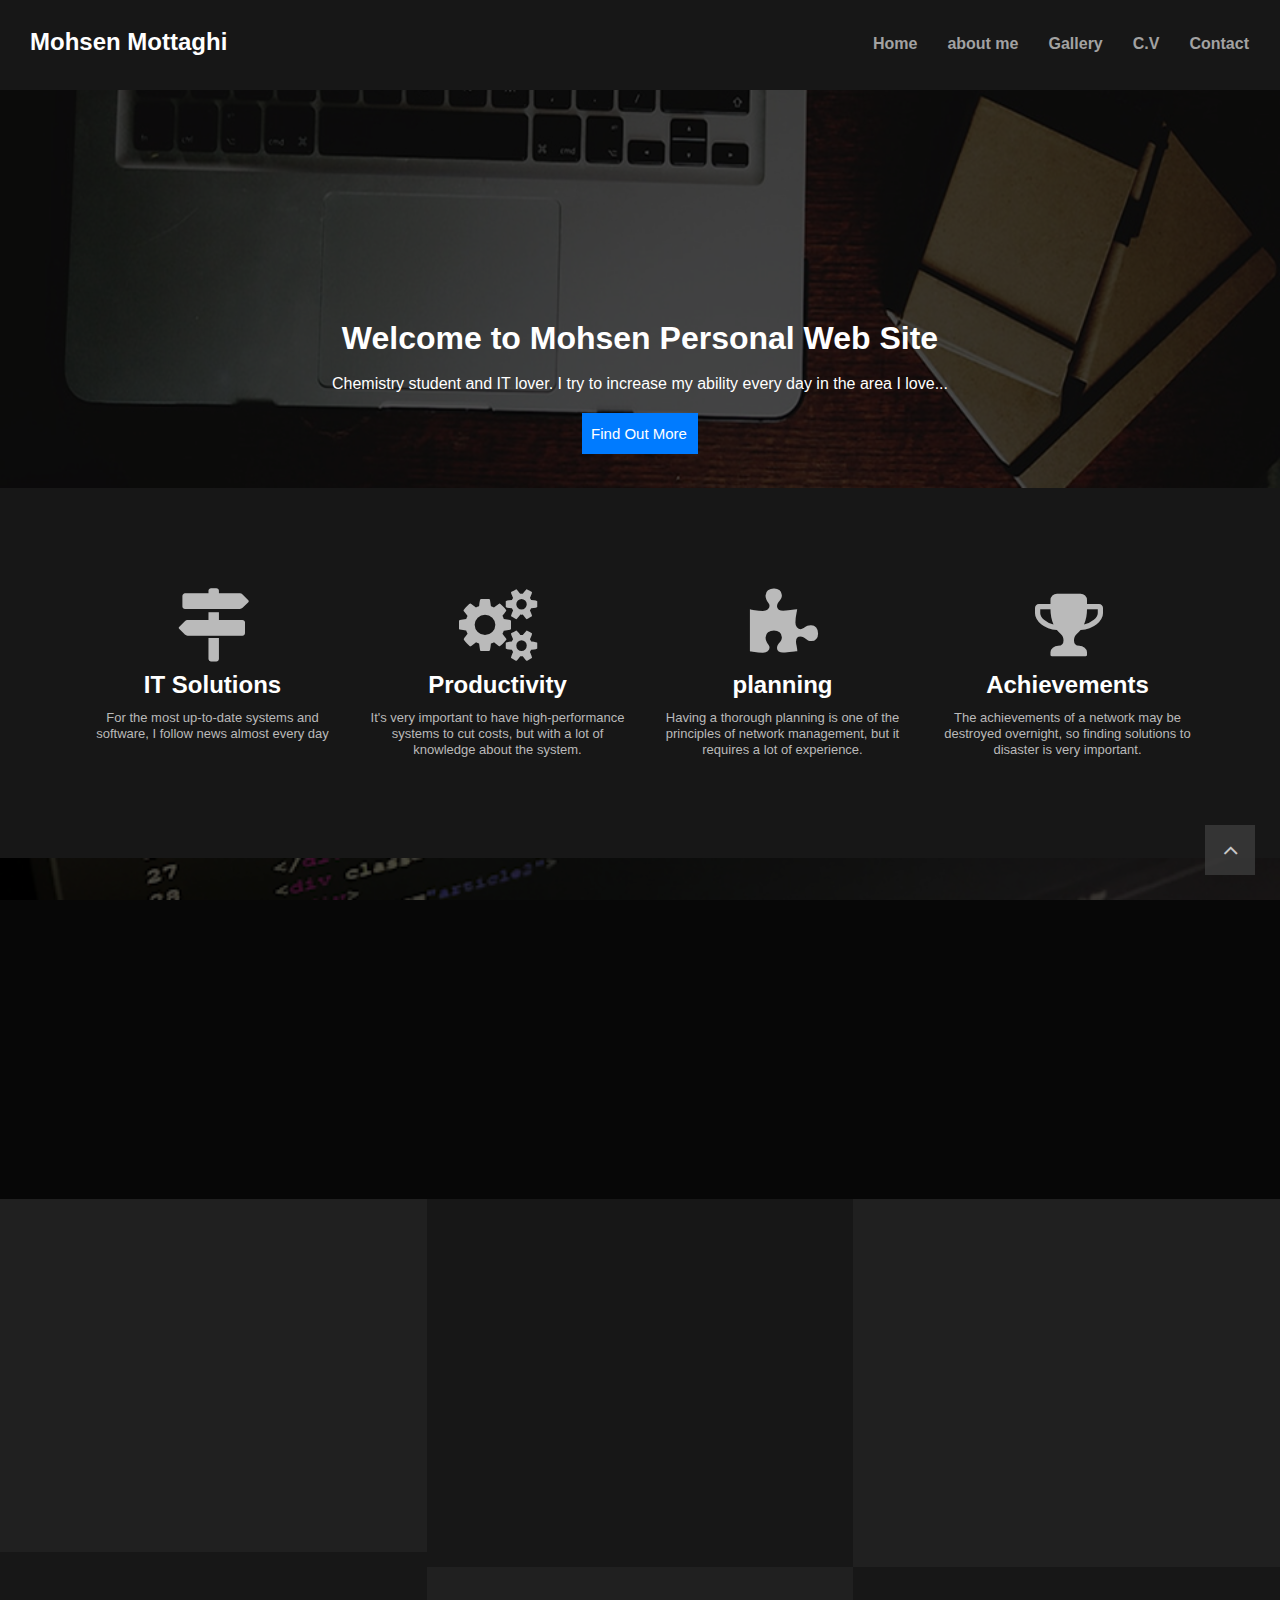
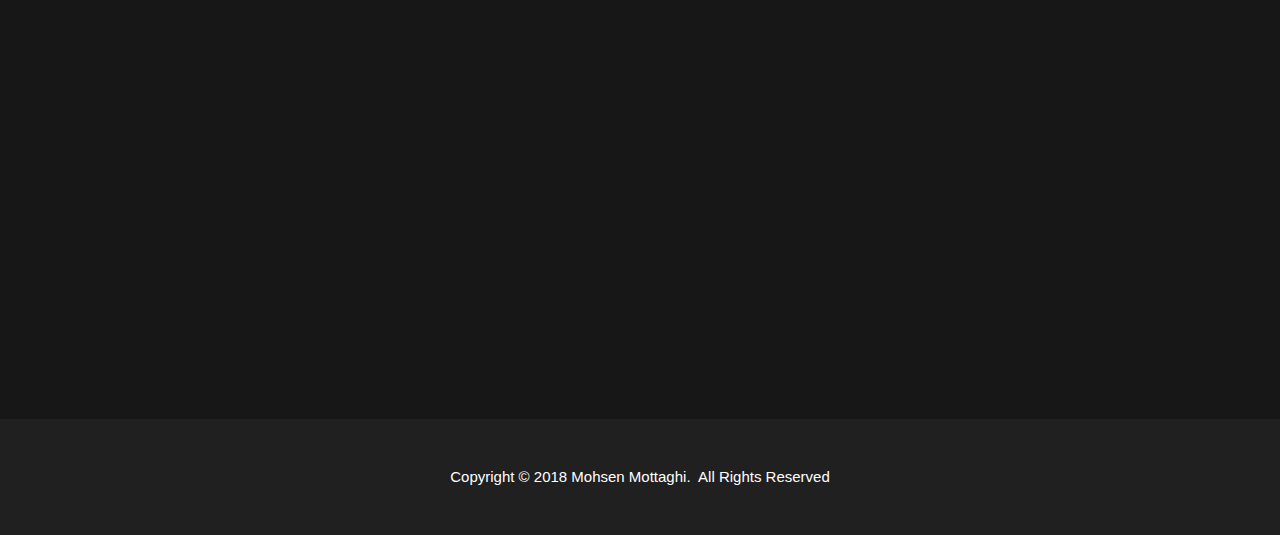
==== index.html @ 96caff68 "Update index.html" ====
<!doctype html>
<html>
<head>
<meta charset="utf-8">
<title>Mohsen Mottaghi</title>
<meta name="viewport" content="width=device-width, initial-scale=1.0">
<link href="font-awesome.min.css" rel="stylesheet">
<link href="mohsen.css" rel="stylesheet">
<link href="index.css" rel="stylesheet">
<script src="jquery-1.12.4.min.js"></script>
<script src="jquery-ui.min.js"></script>
<script src="transition.min.js"></script>
<script src="collapse.min.js"></script>
<script src="dropdown.min.js"></script>
<script src="wwb14.min.js"></script>
<script src="index.js"></script>
</head>
<body>
   <div id="wb_header">
      <div id="header">
         <div class="row">
            <div class="col-1">
               <div id="wb_Breadcrumb1" style="display:inline-block;width:100%;z-index:0;vertical-align:top;">
                  <ul id="Breadcrumb1">
                     <li><a href="http://mohsenmottaghi.ir">Mohsen Mottaghi</a></li>
                  </ul>
               </div>
            </div>
            <div class="col-2">
               <div id="wb_ThemeableMenu1" style="display:inline-block;width:100%;z-index:1001;">
                  <div id="ThemeableMenu1" class="ThemeableMenu1" style="width:100%;height:auto !important;">
                     <div class="container">
                        <div class="navbar-header">
                           <button type="button" class="navbar-toggle" data-toggle="collapse" data-target=".ThemeableMenu1-navbar-collapse">
                              <span class="icon-bar"></span>
                              <span class="icon-bar"></span>
                              <span class="icon-bar"></span>
                           </button>
                        </div>
                        <div class="ThemeableMenu1-navbar-collapse collapse">
                           <ul class="nav navbar-nav">
                              <li class="">
                                 <a href="./index.html#home">Home</a>
                              </li>
                              <li class="">
                                 <a href="#about_me">about me</a>
                              </li>
                              <li class="">
                                 <a href="https://instagram.com/mohsenmottaghi_">Gallery</a>
                              </li>
                              <li class="">
                                 <a href="https://linkedin.com/in/mohsenmottaghi">C.V</a>
                              </li>
                              <li class="">
                                 <a href="./index.html#contact">Contact</a>
                              </li>
                           </ul>
                        </div>
                     </div>
                  </div>
               </div>
            </div>
         </div>
      </div>
   </div>
   <div id="wb_home">
      <div id="home-overlay"></div>
      <div id="home">
         <div class="col-1">
            <div id="wb_Text1">
               <span style="color:#FFFFFF;font-family:Arial;font-size:32px;line-height:37px;"><strong>Welcome to Mohsen Personal Web Site<br></strong></span><span style="color:#FFFFFF;font-family:Arial;font-size:15px;line-height:18px;"><br></span><span style="color:#FFFFFF;font-family:Arial;font-size:16px;line-height:18px;">Chemistry student and IT lover. I try to increase my ability every day in the area I love...</span>
            </div>
            <div id="wb_Shape1" style="display:inline-block;width:116px;height:41px;z-index:3;position:relative;">
               <a href="./index.html#services"><div id="Shape1"><div id="Shape1_text"><span style="color:#FFFFFF;font-family:Arial;font-size:15px;">Find Out More</span></div></div></a>
            </div>
         </div>
      </div>
   </div>
   <div id="wb_features">
      <div id="features">
         <div class="row">
            <div class="col-1">
               <div class="col-1-padding">
                  <div id="wb_FontAwesomeIcon4" style="display:inline-block;width:88px;height:73px;text-align:center;z-index:4;">
                     <div id="FontAwesomeIcon4"><i class="fa fa-map-signs"></i></div>
                  </div>
                  <div id="wb_Heading1" style="display:inline-block;width:100%;text-align:center;z-index:5;">
                     <h2 id="Heading1">IT Solutions</h2>
                  </div>
                  <div id="wb_Text2">
                     <span style="color:#BABABA;">For the most up-to-date systems and software, I follow news almost every day</span>
                  </div>
               </div>
            </div>
            <div class="col-2">
               <div class="col-2-padding">
                  <div id="wb_FontAwesomeIcon1" style="display:inline-block;width:88px;height:73px;text-align:center;z-index:7;">
                     <div id="FontAwesomeIcon1"><i class="fa fa-gears"></i></div>
                  </div>
                  <div id="wb_Heading2" style="display:inline-block;width:100%;text-align:center;z-index:8;">
                     <h2 id="Heading2"> Productivity</h2>
                  </div>
                  <div id="wb_Text3">
                     <span style="color:#BABABA;">It's very important to have high-performance systems to cut costs, but with a lot of knowledge about the system.</span>
                  </div>
               </div>
            </div>
            <div class="col-3">
               <div class="col-3-padding">
                  <div id="wb_FontAwesomeIcon2" style="display:inline-block;width:88px;height:73px;text-align:center;z-index:10;">
                     <div id="FontAwesomeIcon2"><i class="fa fa-puzzle-piece"></i></div>
                  </div>
                  <div id="wb_Heading3" style="display:inline-block;width:100%;text-align:center;z-index:11;">
                     <h2 id="Heading3">planning</h2>
                  </div>
                  <div id="wb_Text4">
                     <span style="color:#BABABA;">Having a thorough planning is one of the principles of network management, but it requires a lot of experience.</span>
                  </div>
               </div>
            </div>
            <div class="col-4">
               <div class="col-4-padding">
                  <div id="wb_FontAwesomeIcon3" style="display:inline-block;width:88px;height:73px;text-align:center;z-index:13;">
                     <div id="FontAwesomeIcon3"><i class="fa fa-trophy"></i></div>
                  </div>
                  <div id="wb_Heading4" style="display:inline-block;width:100%;text-align:center;z-index:14;">
                     <h2 id="Heading4">Achievements</h2>
                  </div>
                  <div id="wb_Text5">
                     <span style="color:#BABABA;">The achievements of a network may be destroyed overnight, so finding solutions to disaster is very important.</span>
                  </div>
               </div>
            </div>
         </div>
      </div>
   </div>
   <div id="wb_services">
      <div id="services-overlay"></div>
      <div id="services">
         <div class="row">
            <div class="col-1">
               <div id="wb_service-text">
                  <span style="color:#FFFFFF;font-family:Arial;font-size:32px;line-height:37px;"><strong>What do I do?</strong></span><span style="color:#FFFFFF;font-family:Arial;font-size:13px;line-height:17px;"><br></span><span style="color:#FFFFFF;font-family:Arial;font-size:15px;line-height:18px;"><br></span><span style="color:#FFFFFF;font-family:Arial;font-size:16px;line-height:18px;">My main expertise is in the field of the network, especially network services and virtualization. But I am studying all the components to get in touch with the AT team</span>
               </div>
               <div id="wb_about_me" style="display:inline-block;width:100%;z-index:17;">
                  <a id="about_me" style="visibility:hidden;">&nbsp;</a>
               </div>
            </div>
         </div>
      </div>
   </div>
   <div id="wb_services1">
      <div id="services1">
         <div class="row">
            <div class="col-1">
               <div class="col-1-padding">
                  <div id="wb_Card1" style="display:flex;width:100%;text-align:center;z-index:18;">
                     <div id="Card1-card-body">
                        <div id="Card1-card-item0"><i class="fa fa-code"></i></div>
                        <div id="Card1-card-item1">Scripting</div>
                        <div id="Card1-card-item2">I do not know much programming, but I'm very interested in scripting and I'm using it to automate it.</div>
                     </div>
                  </div>
               </div>
            </div>
            <div class="col-2">
               <div class="col-2-padding">
                  <div id="wb_Card2" style="display:flex;width:100%;text-align:center;z-index:19;">
                     <div id="Card2-card-body">
                        <div id="Card2-card-item0"><i class="fa fa-graduation-cap"></i></div>
                        <div id="Card2-card-item1">Education</div>
                        <div id="Card2-card-item2">There are many tools to learn, such as in-person or virtual courses, reading books, research, or search on Google.</div>
                     </div>
                  </div>
               </div>
            </div>
            <div class="col-3">
               <div class="col-3-padding">
                  <div id="wb_Card3" style="display:flex;width:100%;text-align:center;z-index:20;">
                     <div id="Card3-card-body">
                        <div id="Card3-card-item0"><i class="fa fa-laptop"></i></div>
                        <div id="Card3-card-item1">Network</div>
                        <div id="Card3-card-item2">I am in love with computer networks, which makes it more attractive to me when I try to know How to communicate between components and their interactions.</div>
                     </div>
                  </div>
               </div>
            </div>
         </div>
      </div>
   </div>
   <div id="wb_services2">
      <div id="services2">
         <div class="row">
            <div class="col-1">
               <div class="col-1-padding">
                  <div id="wb_Card4" style="display:flex;width:100%;text-align:center;z-index:21;">
                     <div id="Card4-card-body">
                        <div id="Card4-card-item0"><i class="fa fa-coffee"></i></div>
                        <div id="Card4-card-item1">Coffee</div>
                        <div id="Card4-card-item2">I like coffee, milk, and tea, but I do not use them for the time I want to focus.</div>
                     </div>
                  </div>
                  <div id="wb_services-bookmark2" style="display:inline-block;width:100%;z-index:22;">
                     <a id="services-bookmark2" style="visibility:hidden;">&nbsp;</a>
                  </div>
               </div>
            </div>
            <div class="col-2">
               <div class="col-2-padding">
                  <div id="wb_Card5" style="display:flex;width:100%;text-align:center;z-index:23;">
                     <div id="Card5-card-body">
                        <div id="Card5-card-item0"><i class="fa fa-camera"></i></div>
                        <div id="Card5-card-item1">Photography</div>
                        <div id="Card5-card-item2">One of my interests is photography, and this is always done with my cell phone and I want to hunt the best moments.</div>
                     </div>
                  </div>
               </div>
            </div>
            <div class="col-3">
               <div class="col-3-padding">
                  <div id="wb_Card6" style="display:flex;width:100%;text-align:center;z-index:24;">
                     <div id="Card6-card-body">
                        <div id="Card6-card-item0"><i class="fa fa-handshake-o"></i></div>
                        <div id="Card6-card-item1">Teamwork</div>
                        <div id="Card6-card-item2">Teamwork is very valuable to me and I always try to coordinate with the group and build a team for quick work.</div>
                     </div>
                  </div>
               </div>
            </div>
         </div>
      </div>
   </div>
   <div id="wb_about">
      <div id="about-overlay"></div>
      <div id="about">
         <div class="row">
            <div class="col-1">
               <div id="wb_about-text">
                  <span style="color:#FFFFFF;font-family:Arial;font-size:32px;line-height:37px;"><strong>About</strong></span><span style="color:#FFFFFF;font-family:Arial;font-size:13px;line-height:17px;"><br></span><span style="color:#FFFFFF;font-family:Arial;font-size:15px;line-height:18px;"><br></span><span style="color:#FFFFFF;font-family:Arial;font-size:16px;line-height:18px;">To introduce myself, I would say that I am a chemistry student && I love computers and computer networks, and that's why I try it every day.<br>Different people have different opinions about me, but they all agree that I have to move towards my interest.</span>
               </div>
            </div>
         </div>
      </div>
   </div>
   <div id="wb_portfolio">
      <div id="portfolio">
         <div class="row">
            <div class="col-1">
               <div class="col-1-padding">
                  <div id="wb_portfolio-image1" style="display:inline-block;width:100%;height:auto;z-index:26;">
                     <img src="images/datacenter.jpg" id="portfolio-image1" alt="">
                  </div>
               </div>
            </div>
            <div class="col-2">
               <div class="col-2-padding">
                  <div id="wb_portfolio-image2" style="display:inline-block;width:100%;height:auto;z-index:27;">
                     <img src="images/admins.jpg" id="portfolio-image2" alt="">
                  </div>
               </div>
            </div>
         </div>
      </div>
   </div>
   <div id="wb_contact">
      <div id="contact-overlay"></div>
      <div id="contact">
         <div class="row">
            <div class="col-1">
               <div id="wb_contact-text">
                  <span style="color:#FFFFFF;font-family:Arial;font-size:32px;line-height:37px;"><strong>Contact Me<br></strong></span><span style="color:#FFFFFF;font-family:Arial;font-size:13px;line-height:18px;"><br></span><span style="color:#FFFFFF;font-family:Arial;font-size:15px;line-height:18px;">Get in touch!</span>
               </div>
            </div>
         </div>
      </div>
   </div>
   <div id="wb_location">
      <div id="location">
         <div class="row">
            <div class="col-1">
               <div class="col-1-padding">
                  <div id="wb_location-text">
                     <span style="color:#FFFFFF;"><strong>Location<br></strong>Seattle, WA ,USA&nbsp; <br><br><strong><br>Phone<br></strong>+98 903 6951 341<br><br><strong><br>Email<br></strong>safelord.co@gmail.com<br>mohsenmottaghi@outlook.com <br><br><br><strong>Social Media</strong><br></span>
                  </div>
                  <div id="wb_location-icon1" style="display:inline-block;width:38px;height:48px;text-align:center;z-index:30;">
                     <a href="https://facebook.com/mohsenmottaghi96"><div id="location-icon1"><i class="fa fa-facebook"></i></div></a>
                  </div>
                  <div id="wb_location-icon2" style="display:inline-block;width:38px;height:48px;text-align:center;z-index:31;">
                     <a href="https://twitter.com/motmohsen"><div id="location-icon2"><i class="fa fa-twitter"></i></div></a>
                  </div>
                  <div id="wb_location-icon3" style="display:inline-block;width:38px;height:48px;text-align:center;z-index:32;">
                     <a href="https://github.com/mohsenmottaghi"><div id="location-icon3"><i class="fa fa-github"></i></div></a>
                  </div>
                  <div id="wb_location-icon4" style="display:inline-block;width:38px;height:48px;text-align:center;z-index:33;">
                     <a href="https://instagram.com/mohsenmottaghi_"><div id="location-icon4"><i class="fa fa-instagram"></i></div></a>
                  </div>
                  <div id="wb_location-icon5" style="display:inline-block;width:38px;height:48px;text-align:center;z-index:34;">
                     <a href="https://t.me/mohsenmottaghi"><div id="location-icon5"><i class="fa fa-telegram"></i></div></a>
                  </div>
                  <div id="wb_location-icon6" style="display:inline-block;width:38px;height:48px;text-align:center;z-index:35;">
                     <a href="https://linkedin.com/in/mohsenmottaghi"><div id="location-icon6"><i class="fa fa-linkedin"></i></div></a>
                  </div>
                  <div id="wb_location-bookmark" style="display:inline-block;width:100%;z-index:36;">
                     <a id="location-bookmark" style="visibility:hidden;">&nbsp;</a>
                  </div>
               </div>
            </div>
            <div class="col-2">
               <div class="col-2-padding">
               </div>
            </div>
         </div>
      </div>
   </div>
   <div id="wb_footer">
      <div id="footer">
         <div class="row">
            <div class="col-1">
               <div id="wb_Text16">
                  <span style="color:#FFFFFF;">Copyright © 2018 Mohsen Mottaghi.&nbsp; All Rights Reserved</span>
               </div>
            </div>
         </div>
      </div>
   </div>
   <div id="StickyLayer" style="position:fixed;text-align:left;left:auto;right:25px;top:auto;bottom:25px;width:50px;height:50px;z-index:50;">
      <div id="wb_up-arrow" style="position:absolute;left:9px;top:8px;width:24px;height:24px;text-align:center;z-index:38;">
         <a href="./index.html#home"><div id="up-arrow"><i class="fa fa-angle-up"></i></div></a></div>
   </div>
</body>
</html>
---- mohsen.css ----
@-webkit-keyframes animate-fade-in
{
   0% { opacity: 0;  }
   100% { opacity: 1;  }
}
@-moz-keyframes animate-fade-in
{
   0% { opacity: 0;  }
   100% { opacity: 1;  }
}
@-o-keyframes animate-fade-in
{
   0% { opacity: 0;  }
   100% { opacity: 1;  }
}
@-ms-keyframes animate-fade-in
{
   0% { opacity: 0;  }
   100% { opacity: 1;  }
}
@keyframes animate-fade-in
{
   0% { opacity: 0;  }
   100% { opacity: 1;  }
}
@-webkit-keyframes animate-fade-in-up
{
   0% { -webkit-transform: translate(0px,100px) rotate(0deg) ; opacity: 0;  }
   100% { -webkit-transform: translate(0px,0px) rotate(0deg) ; opacity: 1;  }
}
@-moz-keyframes animate-fade-in-up
{
   0% { -moz-transform: translate(0px,100px) rotate(0deg) ; opacity: 0;  }
   100% { -moz-transform: translate(0px,0px) rotate(0deg) ; opacity: 1;  }
}
@-o-keyframes animate-fade-in-up
{
   0% { -o-transform: translate(0px,100px) rotate(0deg) ; opacity: 0;  }
   100% { -o-transform: translate(0px,0px) rotate(0deg) ; opacity: 1;  }
}
@-ms-keyframes animate-fade-in-up
{
   0% { -ms-transform: translate(0px,100px) rotate(0deg) ; opacity: 0;  }
   100% { -ms-transform: translate(0px,0px) rotate(0deg) ; opacity: 1;  }
}
@keyframes animate-fade-in-up
{
   0% { transform: translate(0px,100px) rotate(0deg) ; opacity: 0;  }
   100% { transform: translate(0px,0px) rotate(0deg) ; opacity: 1;  }
}
@-webkit-keyframes animate-fade-out
{
   0% { opacity: 1;  }
   100% { opacity: 0;  }
}
@-moz-keyframes animate-fade-out
{
   0% { opacity: 1;  }
   100% { opacity: 0;  }
}
@-o-keyframes animate-fade-out
{
   0% { opacity: 1;  }
   100% { opacity: 0;  }
}
@-ms-keyframes animate-fade-out
{
   0% { opacity: 1;  }
   100% { opacity: 0;  }
}
@keyframes animate-fade-out
{
   0% { opacity: 1;  }
   100% { opacity: 0;  }
}
@-webkit-keyframes vanish-in
{
   0% { -webkit-transform: rotate(0deg) scale(2,2) ; opacity: 0; -webkit-transform-origin: 50% 50%;  }
   100% { -webkit-transform: rotate(0deg) scale(1,1) ; opacity: 1; -webkit-transform-origin: 50% 50%;  }
}
@-moz-keyframes vanish-in
{
   0% { -moz-transform: rotate(0deg) scale(2,2) ; opacity: 0; -moz-transform-origin: 50% 50%;  }
   100% { -moz-transform: rotate(0deg) scale(1,1) ; opacity: 1; -moz-transform-origin: 50% 50%;  }
}
@-o-keyframes vanish-in
{
   0% { -o-transform: rotate(0deg) scale(2,2) ; opacity: 0; -o-transform-origin: 50% 50%;  }
   100% { -o-transform: rotate(0deg) scale(1,1) ; opacity: 1; -o-transform-origin: 50% 50%;  }
}
@-ms-keyframes vanish-in
{
   0% { -ms-transform: rotate(0deg) scale(2,2) ; opacity: 0; -ms-transform-origin: 50% 50%;  }
   100% { -ms-transform: rotate(0deg) scale(1,1) ; opacity: 1; -ms-transform-origin: 50% 50%;  }
}
@keyframes vanish-in
{
   0% { transform: rotate(0deg) scale(2,2) ; opacity: 0; transform-origin: 50% 50%;  }
   100% { transform: rotate(0deg) scale(1,1) ; opacity: 1; transform-origin: 50% 50%;  }
}
a
{
   color: #0000FF;
   text-decoration: underline;
}
a:visited
{
   color: #800080;
}
a:active
{
   color: #FF0000;
}
a:hover
{
   color: #0000FF;
   text-decoration: underline;
}
input
{
   -webkit-appearance: none;
}
.visibility-hidden
{
   visibility: hidden;
}
h1, .h1
{
   font-family: Arial;
   font-weight: bold;
   font-size: 32px;
   text-decoration: none;
   color: #000000;
   background-color: transparent;
   margin: 0px 0px 0px 0px;
   padding: 0px 0px 0px 0px;
   display: inline;
}
h2, .h2
{
   font-family: Arial;
   font-weight: bold;
   font-size: 27px;
   text-decoration: none;
   color: #000000;
   background-color: transparent;
   margin: 0px 0px 0px 0px;
   padding: 0px 0px 0px 0px;
   display: inline;
}
h3, .h3
{
   font-family: Arial;
   font-weight: bold;
   font-size: 24px;
   text-decoration: none;
   color: #000000;
   background-color: transparent;
   margin: 0px 0px 0px 0px;
   padding: 0px 0px 0px 0px;
   display: inline;
}
h4, .h4
{
   font-family: Arial;
   font-weight: bold;
   font-size: 21px;
   font-style: italic;
   text-decoration: none;
   color: #000000;
   background-color: transparent;
   margin: 0px 0px 0px 0px;
   padding: 0px 0px 0px 0px;
   display: inline;
}
h5, .h5
{
   font-family: Arial;
   font-weight: bold;
   font-size: 19px;
   text-decoration: none;
   color: #000000;
   background-color: transparent;
   margin: 0px 0px 0px 0px;
   padding: 0px 0px 0px 0px;
   display: inline;
}
h6, .h6
{
   font-family: Arial;
   font-weight: bold;
   font-size: 16px;
   text-decoration: none;
   color: #000000;
   background-color: transparent;
   margin: 0px 0px 0px 0px;
   padding: 0px 0px 0px 0px;
   display: inline;
}
.initially-hidden
{
   text-decoration: none;
   background-color: transparent;
   opacity: 0;
}
---- index.css ----
body
{
   background-color: #171717;
   color: #000000;
   font-family: Arial;
   font-weight: normal;
   font-size: 13px;
   line-height: 1.1875;
   margin: 0;
   padding: 0;
}
#wb_header
{
   clear: both;
   position: fixed;
   left: 0;
   top: 0;
   z-index: 7777;
   table-layout: fixed;
   display: table;
   text-align: center;
   width: 100%;
   background-color: #171717;
   background-image: none;
   border: 0px solid #CCCCCC;
   box-sizing: border-box;
   margin: 0;
}
#header
{
   box-sizing: border-box;
   padding: 20px 15px 20px 15px;
   margin-right: auto;
   margin-left: auto;
}
#header .row
{
   margin-right: -15px;
   margin-left: -15px;
}
#header > .row > .col-1, #header > .row > .col-2
{
   box-sizing: border-box;
   font-size: 0px;
   min-height: 1px;
   padding-right: 15px;
   padding-left: 15px;
   position: relative;
}
#header > .row > .col-1, #header > .row > .col-2
{
   float: left;
}
#header > .row > .col-1
{
   background-color: transparent;
   background-image: none;
   border: 0px solid #FFFFFF;
   width: 25%;
   text-align: left;
}
#header > .row > .col-2
{
   background-color: transparent;
   background-image: none;
   border: 0px solid #FFFFFF;
   width: 75%;
   text-align: left;
}
#header:before,
#header:after,
#header .row:before,
#header .row:after
{
   display: table;
   content: " ";
}
#header:after,
#header .row:after
{
   clear: both;
}
@media (max-width: 320px)
{
#header > .row > .col-1, #header > .row > .col-2
{
   float: none;
   width: 100% !important;
}
}
#Breadcrumb1
{
   padding: 8px 15px 8px 15px;
   list-style: none;
   background-color: transparent;
   background-image: none;
   border: 0px solid #C0C0C0;
   font-family: Arial;
   font-weight: bold;
   font-size: 0;
   margin: 0;
   text-align: left;
}
#Breadcrumb1 > li
{
   display: inline-block;
   font-size: 24px;
}
#Breadcrumb1 a
{
   color: #FFFFFF;
   text-decoration: none;
}
#Breadcrumb1 a:hover
{
   color: #8A2BE2;
   text-decoration: none;
}
#Breadcrumb1 > .active
{
   color: #8A2BE2;
}
#Breadcrumb1 > li + li:before
{
   content: "";
   padding: 0 5px;
   color: #C0C0C0;
}
#Breadcrumb1 li:hover
{
   color: #007BFF;
   -webkit-transition: color 500ms linear 0ms;
   -moz-transition: color 500ms linear 0ms;
   transition: color 500ms linear 0ms;
}
#Breadcrumb1 li
{
   color: #FFFFFF;
   -webkit-transition: color 500ms linear 0ms;
   -moz-transition: color 500ms linear 0ms;
   transition: color 500ms linear 0ms;
}
#Breadcrumb1 li a:hover
{
   color: #007BFF;
   -webkit-transition: color 500ms linear 0ms;
   -moz-transition: color 500ms linear 0ms;
   transition: color 500ms linear 0ms;
}
#Breadcrumb1 li a
{
   color: #FFFFFF;
   -webkit-transition: color 500ms linear 0ms;
   -moz-transition: color 500ms linear 0ms;
   transition: color 500ms linear 0ms;
}
.ThemeableMenu1 .hide 
{
   display: none!important;
}
.ThemeableMenu1 .show 
{
   display: block!important;
}
.ThemeableMenu1 .hidden
{
   display: none!important;
   visibility: hidden!important;
}
.ThemeableMenu1 .nav
{
   font-family: Arial;
   font-weight: bold;
   font-size: 16px;
   font-style: normal;
   color: #2B2B2B;
   text-align: left;
}
#ThemeableMenu1, .ThemeableMenu1 .nav, .ThemeableMenu1 *
{
   margin: 0;
   padding: 0;
   box-sizing: border-box;
   line-height: 1;
   list-style: none;
}
.ThemeableMenu1 .nav:before,
.ThemeableMenu1 .nav:after 
{
   content: " ";
   display: table;
}
.ThemeableMenu1 .nav:after 
{
   clear: both;
}
.ThemeableMenu1 .nav a 
{
   text-decoration: none;
}
.ThemeableMenu1 .nav ul
{
   margin-top: 0;
   margin-bottom: 10px;
}
.ThemeableMenu1 .nav ul ul
{
   margin-bottom: 0;
}
.ThemeableMenu1 .container 
{
   margin-right: auto;
   margin-left: auto;
   padding: 0;
}
.ThemeableMenu1 .container:before,
.ThemeableMenu1 .container:after 
{
   content: " ";
   display: table;
}
.ThemeableMenu1 .container:after 
{
   clear: both;
}
.ThemeableMenu1 .collapse 
{
   display: none;
}
.ThemeableMenu1 .collapse.in 
{
   display: block;
}
.ThemeableMenu1 .collapsing 
{
   position: relative;
   height: 0;
   overflow: hidden;
   -webkit-transition: height .35s ease;
   transition: height .35s ease;
}
.ThemeableMenu1 .caret 
{
   display: inline-block;
   width: 0;
   height: 0;
   margin-left: 4px;
   vertical-align: middle;
   border-top: 4px solid #000;
   border-right: 4px solid transparent;
   border-left: 4px solid transparent;
   border-bottom: 0 dotted;
}
.ThemeableMenu1 .dropdown 
{
   position: relative;
}
.ThemeableMenu1 .dropdown-toggle:focus 
{
   outline: 0;
}
.ThemeableMenu1 .dropdown-menu 
{
   position: absolute;
   top: 100%;
   left: 0;
   z-index: 1000;
   display: none;
   float: left;
   min-width: 160px;
   padding: 5px 0;
   margin: 2px 0 0;
   list-style: none;
   font-size: 16px;
   background-color: #FFFFFF;
   background-image: none;
   border: 1px solid rgba(197,197,197,1.00);
   border-radius: 0px;
   background-clip: padding-box;
}
.ThemeableMenu1 .dropdown-menu .divider 
{
   height: 1px;
   margin: 9px 0;
   overflow: hidden;
   background-color: #C5C5C5;
}
.ThemeableMenu1 .dropdown-menu>li>a 
{
   display: block;
   padding: 3px 20px 3px 20px;
   clear: both;
   line-height: 1.428571429;
   color: #2B2B2B;
   white-space: nowrap;
}
.ThemeableMenu1 .dropdown-menu>li>a:hover,
.ThemeableMenu1 .dropdown-menu>li>a:focus 
{
   text-decoration: none;
   color: #2B2B2B;
   background-color: #EDEDED;
   background-image: none;
}
.ThemeableMenu1 .dropdown-menu>.active>a,
.ThemeableMenu1 .dropdown-menu>.active>a:hover,
.ThemeableMenu1 .dropdown-menu>.active>a:focus 
{
   color: #fff;
   text-decoration: none;
   outline: 0;
   background-color: #343A40;
}
.ThemeableMenu1 .open>.dropdown-menu 
{
   display: block;
}
.ThemeableMenu1 .open>a 
{
   outline: 0;
}
.ThemeableMenu1 .dropdown-header 
{
   display: block;
   padding: 3px 20px;
   line-height: 1.428571429;
   color: #aeaeae;
}
.ThemeableMenu1 .dropdown-backdrop 
{
   position: fixed;
   left: 0;
   right: 0;
   bottom: 0;
   top: 0;
   z-index: 990;
}
.ThemeableMenu1 .nav>li 
{
   position: relative;
   display: block;
}
.ThemeableMenu1 .nav>li>a 
{
   position: relative;
   display: block;
   padding: 15px 15px 15px 15px;
}
.ThemeableMenu1 .nav .open>a,
.ThemeableMenu1 .nav .open>a:hover,
.ThemeableMenu1 .nav .open>a:focus 
{
   background-color: #ccc;
   border-color: #343A40;
}
.ThemeableMenu1 .nav .nav-divider 
{
   height: 1px;
   margin: 9px 0;
   overflow: hidden;
   background-color: #C5C5C5;
}
.ThemeableMenu1 .nav>li>a>img 
{
   max-width: none;
}
.ThemeableMenu1 .nav .caret 
{
   border-top-color: #343A40;
   border-bottom-color: #343A40;
}
.ThemeableMenu1
{
   position: relative;
   border: 1px solid transparent;
   background-color: transparent;
   background-image: none;
}
.ThemeableMenu1:before,
.ThemeableMenu1:after 
{
   content: " ";
   display: table;
}
.ThemeableMenu1:after 
{
   clear: both;
}
.ThemeableMenu1 .navbar-header:before,
.ThemeableMenu1 .navbar-header:after 
{
   content: " ";
   display: table;
}
.ThemeableMenu1 .navbar-header:after 
{
   clear: both;
}
.ThemeableMenu1-navbar-collapse 
{
   max-height: 340px;
   overflow-x: visible;
   -webkit-overflow-scrolling: touch;
}
.ThemeableMenu1-navbar-collapse:before,
.ThemeableMenu1-navbar-collapse:after 
{
   content: " ";
   display: table;
}
.ThemeableMenu1-navbar-collapse:after 
{
   clear: both;
}
.ThemeableMenu1-navbar-collapse.in 
{
   overflow-y: auto;
}
.ThemeableMenu1 .navbar-toggle 
{
   position: relative;
   float: right;
   padding: 16px 10px 15px 10px;
   background-color: transparent;
   border: 1px solid transparent;
   border-radius: 0px;
}
.ThemeableMenu1 .navbar-toggle .icon-bar 
{
   display: block;
   width: 22px;
   height: 2px;
   border-radius: 1px;
}
.ThemeableMenu1 .navbar-toggle .icon-bar+.icon-bar 
{
   margin-top: 4px;
}
.ThemeableMenu1 .navbar-nav 
{
   margin: 6px -15px;
}
.ThemeableMenu1 .navbar-nav>li>.dropdown-menu 
{
   margin-top: 0;
   border-top-right-radius: 0;
   border-top-left-radius: 0;
}
.ThemeableMenu1 .navbar-nav>li>a 
{
   color: #2B2B2B;
}
.ThemeableMenu1 .navbar-nav>li>a:hover,
.ThemeableMenu1 .navbar-nav>li>a:focus 
{
   background-color: #EDEDED;
   background-image: none;
   color: #2B2B2B;
   text-decoration: none;
}
.ThemeableMenu1 .navbar-nav>.active>a,
.ThemeableMenu1 .navbar-nav>.active>a:hover,
.ThemeableMenu1 .navbar-nav>.active>a:focus 
{
   color: #2B2B2B;
   background-color: #EDEDED;
   background-image: none;
}
.ThemeableMenu1 .navbar-toggle 
{
   border: 1px solid rgba(43,43,43,0.10);
}
.ThemeableMenu1 .navbar-toggle:hover,
.ThemeableMenu1 .navbar-toggle:focus 
{
   background-color: transparent;
}
.ThemeableMenu1 .navbar-toggle .icon-bar 
{
   background-color: #A2A2A2;
}
.ThemeableMenu1-navbar-collapse
{
   border-color: rgba(197,197,197,1.00);
}
.ThemeableMenu1 .navbar-nav>.dropdown>a:hover .caret,
.ThemeableMenu1 .navbar-nav>.dropdown>a:focus .caret 
{
   border-top-color: #2B2B2B;
   border-bottom-color: #2B2B2B;
}
.ThemeableMenu1 .navbar-nav>.open>a,
.ThemeableMenu1 .navbar-nav>.open>a:hover,
.ThemeableMenu1 .navbar-nav>.open>a:focus 
{
   background-color: #EDEDED;
   background-image: none;
   color: #2B2B2B;
}
.ThemeableMenu1 .navbar-nav>.open>a .caret,
.ThemeableMenu1 .navbar-nav>.open>a:hover .caret,
.ThemeableMenu1 .navbar-nav>.open>a:focus .caret 
{
   border-top-color: #2B2B2B;
   border-bottom-color: #2B2B2B;
}
.ThemeableMenu1 .navbar-nav>.dropdown>a .caret 
{
   border-top-color: #2B2B2B;
   border-bottom-color: #2B2B2B;
}
.ThemeableMenu1 .navbar-link 
{
   color: #2B2B2B;
}
.ThemeableMenu1 .navbar-link:hover 
{
   color: #2B2B2B;
}
.ThemeableMenu1 .navbar-header
{
   color: #A2A2A2;
   height: 48px;
}
@media (min-width: 480px) 
{
.ThemeableMenu1 .navbar-right .dropdown-menu 
{
   right: 0;
   left: auto;
}
.ThemeableMenu1 .navbar-header 
{
   float: left;
}
.ThemeableMenu1-navbar-collapse 
{
   width: auto;
   border-top: 0;
   box-shadow: none;
}
.ThemeableMenu1-navbar-collapse.collapse 
{
   display: block!important;
   height: auto!important;
   padding-bottom: 0;
   overflow: visible!important;
}
.ThemeableMenu1-navbar-collapse.in 
{
   overflow-y: auto;
}
.ThemeableMenu1 .navbar-toggle
{
   display: none;
}
.ThemeableMenu1 .navbar-nav 
{
   float: right;
   margin: 0;
}
.ThemeableMenu1 .navbar-nav>li 
{
   float: left;
}
.ThemeableMenu1 .container>.navbar-header,
.ThemeableMenu1 .container>.ThemeableMenu1-navbar-collapse 
{
   margin-right: 0;
   margin-left: 0;
}
.ThemeableMenu1 .navbar-nav>.dropdown>a:hover .caret,
.ThemeableMenu1 .navbar-nav>.dropdown>a:focus .caret 
{
   border-top-color: #007BFF;
   border-bottom-color: #007BFF;
}
}
@media (max-width: 480px) 
{
.ThemeableMenu1 
{
   border-color: rgba(23,23,23,1.00);
}
.ThemeableMenu1 .navbar-nav 
{
   margin: 0;
   background-color: #FFFFFF;
   background-image: none;
}
.ThemeableMenu1 .navbar-nav .open .dropdown-menu 
{
   position: static;
   float: none;
   width: auto;
   margin-top: 0;
   background-color: transparent;
   border: 0;
   box-shadow: none;
}
.ThemeableMenu1 .navbar-nav .open .dropdown-menu>li>a,
.ThemeableMenu1 .navbar-nav .open .dropdown-menu .dropdown-header 
{
   padding: 5px 15px 5px 25px;
}
.ThemeableMenu1 .navbar-nav .open .dropdown-menu>li>a 
{
   line-height: 20px;
}
.ThemeableMenu1 .navbar-nav .open .dropdown-menu>li>a:hover,
.ThemeableMenu1 .navbar-nav .open .dropdown-menu>li>a:focus 
{
   background-image: none;
}
}
@media (min-width: 480px) 
{
.ThemeableMenu1 
{
   background-color: transparent;
   background-image: none;
   border-color: rgba(23,23,23,1.00);
   border-radius: 0px;
}
.ThemeableMenu1 .navbar-nav>li>a 
{
   color: #A2A2A2;
}
.ThemeableMenu1 .navbar-nav>li>a:hover,
.ThemeableMenu1 .navbar-nav>li>a:focus 
{
   color: #007BFF;
   background-color: transparent;
   background-image: none;
}
.ThemeableMenu1 .navbar-nav>.active>a,
.ThemeableMenu1 .navbar-nav>.active>a:hover,
.ThemeableMenu1 .navbar-nav>.active>a:focus 
{
   color: #007BFF;
   background-color: transparent;
   background-image: none;
}
.ThemeableMenu1 .navbar-nav>.open>a,
.ThemeableMenu1 .navbar-nav>.open>a:hover,
.ThemeableMenu1 .navbar-nav>.open>a:focus 
{
   background-color: transparent;
   background-image: none;
   color: #007BFF;
}
.ThemeableMenu1 .navbar-nav>.dropdown>a:hover .caret 
{
   border-top-color: #007BFF;
   border-bottom-color: #007BFF;
}
.ThemeableMenu1 .navbar-nav>.dropdown>a .caret
{
   border-top-color: #A2A2A2;
   border-bottom-color: #A2A2A2;
}
.ThemeableMenu1 .navbar-nav > li.active > a > .caret,
.ThemeableMenu1 .navbar-nav > li.active > a:hover > .caret,
.ThemeableMenu1 .navbar-nav > li.active > a:focus > .caret
{
   border-top-color: #007BFF;
   border-bottom-color: #007BFF;
}
.ThemeableMenu1 .navbar-nav>.open>a .caret,
.ThemeableMenu1 .navbar-nav>.open>a:hover .caret,
.ThemeableMenu1 .navbar-nav>.open>a:focus .caret 
{
   border-top-color: #007BFF;
   border-bottom-color: #007BFF;
}
.ThemeableMenu1 .navbar-link 
{
   color: #A2A2A2;
}
.ThemeableMenu1 .navbar-link:hover 
{
   color: #fff;
}
}
#ThemeableMenu1 li
{
   color: #A2A2A2;
   -webkit-transition: color 500ms linear 0ms;
   -moz-transition: color 500ms linear 0ms;
   transition: color 500ms linear 0ms;
}
#ThemeableMenu1 li:hover
{
   color: #007BFF;
   -webkit-transition: color 500ms linear 0ms;
   -moz-transition: color 500ms linear 0ms;
   transition: color 500ms linear 0ms;
}
#ThemeableMenu1 li a
{
   color: #A2A2A2;
   -webkit-transition: color 500ms linear 0ms;
   -moz-transition: color 500ms linear 0ms;
   transition: color 500ms linear 0ms;
}
#ThemeableMenu1 li a:hover
{
   color: #007BFF;
   -webkit-transition: color 500ms linear 0ms;
   -moz-transition: color 500ms linear 0ms;
   transition: color 500ms linear 0ms;
}
#wb_home
{
   clear: both;
   position: relative;
   table-layout: fixed;
   display: table;
   text-align: center;
   width: 100%;
   height: 50vh;
   background-color: transparent;
   background-image: url(images/header.jpg);
   background-repeat: repeat;
   background-position: center center;
   background-size: cover;
   border: 0px solid transparent;
   box-sizing: border-box;
   margin: 0;
}
#home
{
   box-sizing: border-box;
   height: 50vh;
   display: -webkit-flex;
   display: flex;
   -webkit-flex-direction: row;
   flex-direction: row;
   -webkit-flex-wrap: wrap;
   flex-wrap: wrap;
   padding: 300px 0px 188px 0px;
   margin-right: auto;
   margin-left: auto;
   max-width: 1140px;
}
#home > .col-1
{
   box-sizing: border-box;
   font-size: 0px;
   min-height: 1px;
   padding-right: 15px;
   padding-left: 15px;
   position: relative;
}
#home > .col-1
{
   -webkit-flex: 0 0 auto;
   flex: 0 0 auto;
}
#home > .col-1
{
   background-color: transparent;
   background-image: none;
   border: 0px solid #FFFFFF;
   flex-basis: 100%;
   max-width: 100%;
   -webkit-align-self: center;
   align-self: center;
   text-align: center;
}
@media (max-width: 480px)
{
#home > .col-1
{
   -webkit-flex-basis: 100% !important;
   flex-basis: 100% !important;
   max-width: 100% !important;
}
}
#home-overlay
{
   position: absolute;
   top: 0;
   right: 0;
   bottom: 0;
   left: 0;
   background-color: #000000;
   opacity: 0.69;
}
#wb_Text1 
{
   background-color: transparent;
   background-image: none;
   border: 0px solid #000000;
   padding: 20px 0px 20px 0px;
   margin: 0;
   text-align: center;
}
#wb_Text1 div
{
   text-align: center;
   white-space: nowrap;
}
#wb_features
{
   clear: both;
   position: relative;
   table-layout: fixed;
   display: table;
   text-align: center;
   width: 100%;
   background-color: #171717;
   background-image: none;
   border: 0px solid #CCCCCC;
   box-sizing: border-box;
   margin: 0;
}
#features
{
   box-sizing: border-box;
   padding: 75px 15px 75px 15px;
   margin-right: auto;
   margin-left: auto;
   max-width: 1140px;
}
#features .row
{
   margin-right: -15px;
   margin-left: -15px;
}
#features > .row > .col-1, #features > .row > .col-2, #features > .row > .col-3, #features > .row > .col-4
{
   box-sizing: border-box;
   font-size: 0px;
   min-height: 1px;
   padding-right: 15px;
   padding-left: 15px;
   position: relative;
}
#features > .row > .col-1, #features > .row > .col-2, #features > .row > .col-3, #features > .row > .col-4
{
   float: left;
}
#features > .row > .col-1
{
   background-color: transparent;
   background-image: none;
   border: 0px solid #FFFFFF;
   width: 25%;
   text-align: center;
}
#features > .row > .col-1 > .col-1-padding
{
   padding: 25px 0px 25px 0px;
}
#features > .row > .col-2
{
   background-color: transparent;
   background-image: none;
   border: 0px solid #FFFFFF;
   width: 25%;
   text-align: center;
}
#features > .row > .col-2 > .col-2-padding
{
   padding: 25px 0px 25px 0px;
}
#features > .row > .col-3
{
   background-color: transparent;
   background-image: none;
   border: 0px solid #FFFFFF;
   width: 25%;
   text-align: center;
}
#features > .row > .col-3 > .col-3-padding
{
   padding: 25px 0px 25px 0px;
}
#features > .row > .col-4
{
   background-color: transparent;
   background-image: none;
   border: 0px solid #FFFFFF;
   width: 25%;
   text-align: center;
}
#features > .row > .col-4 > .col-4-padding
{
   padding: 25px 0px 25px 0px;
}
#features:before,
#features:after,
#features .row:before,
#features .row:after
{
   display: table;
   content: " ";
}
#features:after,
#features .row:after
{
   clear: both;
}
@media (max-width: 480px)
{
#features > .row > .col-1, #features > .row > .col-2, #features > .row > .col-3, #features > .row > .col-4
{
   float: none;
   width: 100% !important;
}
}
#wb_FontAwesomeIcon1
{
   background-color: transparent;
   background-image: none;
   border: 0px solid #245580;
   text-align: center;
   margin: 0;
   padding: 0;
   vertical-align: top;
   display:inline-block;
   position:relative;
}
#wb_FontAwesomeIcon1:hover
{
   background-color: transparent;
   background-image: none;
   border: 0px solid #245580;
}
#FontAwesomeIcon1
{
   height: 73px;
   width: 88px;
}
#FontAwesomeIcon1 i
{
   color: #BABABA;
   display: inline-block;
   font-size: 73px;
   line-height: 73px;
   vertical-align: middle;
   width: 77px;
}
#wb_FontAwesomeIcon1:hover i
{
   color: #007BFF;
}
#wb_FontAwesomeIcon2
{
   background-color: transparent;
   background-image: none;
   border: 0px solid #245580;
   text-align: center;
   margin: 0;
   padding: 0;
   vertical-align: top;
   display:inline-block;
   position:relative;
}
#wb_FontAwesomeIcon2:hover
{
   background-color: transparent;
   background-image: none;
   border: 0px solid #245580;
}
#FontAwesomeIcon2
{
   height: 73px;
   width: 88px;
}
#FontAwesomeIcon2 i
{
   color: #BABABA;
   display: inline-block;
   font-size: 73px;
   line-height: 73px;
   vertical-align: middle;
   width: 66px;
}
#wb_FontAwesomeIcon2:hover i
{
   color: #007BFF;
}
#wb_FontAwesomeIcon3
{
   background-color: transparent;
   background-image: none;
   border: 0px solid #245580;
   text-align: center;
   margin: 0;
   padding: 0;
   vertical-align: top;
   display:inline-block;
   position:relative;
}
#wb_FontAwesomeIcon3:hover
{
   background-color: transparent;
   background-image: none;
   border: 0px solid #245580;
}
#FontAwesomeIcon3
{
   height: 73px;
   width: 88px;
}
#FontAwesomeIcon3 i
{
   color: #BABABA;
   display: inline-block;
   font-size: 73px;
   line-height: 73px;
   vertical-align: middle;
   width: 66px;
}
#wb_FontAwesomeIcon3:hover i
{
   color: #007BFF;
}
#wb_FontAwesomeIcon4
{
   background-color: transparent;
   background-image: none;
   border: 0px solid #245580;
   text-align: center;
   margin: 0;
   padding: 0;
   vertical-align: top;
   display:inline-block;
   position:relative;
}
#wb_FontAwesomeIcon4:hover
{
   background-color: transparent;
   background-image: none;
   border: 0px solid #245580;
}
#FontAwesomeIcon4
{
   height: 73px;
   width: 88px;
}
#FontAwesomeIcon4 i
{
   color: #BABABA;
   display: inline-block;
   font-size: 73px;
   line-height: 73px;
   vertical-align: middle;
   width: 72px;
}
#wb_FontAwesomeIcon4:hover i
{
   color: #007BFF;
}
#wb_Heading1
{
   background-color: transparent;
   background-image: none;
   border: 0px solid #000000;
   box-sizing: border-box;
   margin: 0;
   padding: 10px 0px 10px 0px;
}
#Heading1
{
   color: #FFFFFF;
   font-family: Arial;
   font-weight: bold;
   font-size: 24px;
   margin: 0;
   text-align: center;
}
#wb_Heading2
{
   background-color: transparent;
   background-image: none;
   border: 0px solid #000000;
   box-sizing: border-box;
   margin: 0;
   padding: 10px 0px 10px 0px;
}
#Heading2
{
   color: #FFFFFF;
   font-family: Arial;
   font-weight: bold;
   font-size: 24px;
   margin: 0;
   text-align: center;
}
#wb_Heading3
{
   background-color: transparent;
   background-image: none;
   border: 0px solid #000000;
   box-sizing: border-box;
   margin: 0;
   padding: 10px 0px 10px 0px;
}
#Heading3
{
   color: #FFFFFF;
   font-family: Arial;
   font-weight: bold;
   font-size: 24px;
   margin: 0;
   text-align: center;
}
#wb_Heading4
{
   background-color: transparent;
   background-image: none;
   border: 0px solid #000000;
   box-sizing: border-box;
   margin: 0;
   padding: 10px 0px 10px 0px;
}
#Heading4
{
   color: #FFFFFF;
   font-family: Arial;
   font-weight: bold;
   font-size: 24px;
   margin: 0;
   text-align: center;
}
#wb_Text2 
{
   background-color: transparent;
   background-image: none;
   border: 0px solid #000000;
   padding: 0;
   margin: 0;
   text-align: center;
}
#wb_Text2
{
   font-family: Arial;
   font-weight: normal;
   font-size: 13px;
   line-height: 16px;
}
#wb_Text2 div
{
   text-align: center;
   white-space: nowrap;
}
#wb_Text3 
{
   background-color: transparent;
   background-image: none;
   border: 0px solid #000000;
   padding: 0;
   margin: 0;
   text-align: center;
}
#wb_Text3
{
   font-family: Arial;
   font-weight: normal;
   font-size: 13px;
   line-height: 16px;
}
#wb_Text3 div
{
   text-align: center;
   white-space: nowrap;
}
#wb_Text4 
{
   background-color: transparent;
   background-image: none;
   border: 0px solid #000000;
   padding: 0;
   margin: 0;
   text-align: center;
}
#wb_Text4
{
   font-family: Arial;
   font-weight: normal;
   font-size: 13px;
   line-height: 16px;
}
#wb_Text4 div
{
   text-align: center;
   white-space: nowrap;
}
#wb_Text5 
{
   background-color: transparent;
   background-image: none;
   border: 0px solid #000000;
   padding: 0;
   margin: 0;
   text-align: center;
}
#wb_Text5
{
   font-family: Arial;
   font-weight: normal;
   font-size: 13px;
   line-height: 16px;
}
#wb_Text5 div
{
   text-align: center;
   white-space: nowrap;
}
#wb_services
{
   clear: both;
   position: relative;
   table-layout: fixed;
   display: table;
   text-align: center;
   width: 100%;
   background-color: transparent;
   background-image: url(images/htmlcode.jpg);
   background-repeat: repeat;
   background-position: center center;
   background-attachment: fixed;
   background-size: cover;
   border: 0px solid #CCCCCC;
   box-sizing: border-box;
   margin: 0;
}
#services
{
   box-sizing: border-box;
   padding: 125px 15px 125px 15px;
   margin-right: auto;
   margin-left: auto;
   max-width: 1140px;
}
#services .row
{
   margin-right: -15px;
   margin-left: -15px;
}
#services > .row > .col-1
{
   box-sizing: border-box;
   font-size: 0px;
   min-height: 1px;
   padding-right: 15px;
   padding-left: 15px;
   position: relative;
}
#services > .row > .col-1
{
   float: left;
}
#services > .row > .col-1
{
   background-color: transparent;
   background-image: none;
   border: 0px solid #FFFFFF;
   width: 100%;
   text-align: center;
}
#services:before,
#services:after,
#services .row:before,
#services .row:after
{
   display: table;
   content: " ";
}
#services:after,
#services .row:after
{
   clear: both;
}
@media (max-width: 480px)
{
#services > .row > .col-1
{
   float: none;
   width: 100% !important;
}
}
#services-overlay
{
   position: absolute;
   top: 0;
   right: 0;
   bottom: 0;
   left: 0;
   background-color: #000000;
   opacity: 0.69;
}
#wb_service-text 
{
   background-color: transparent;
   background-image: none;
   border: 0px solid #000000;
   padding: 0;
   margin: 0;
   text-align: center;
}
#wb_service-text div
{
   text-align: center;
   white-space: nowrap;
}
#wb_services1
{
   clear: both;
   position: relative;
   table-layout: fixed;
   display: table;
   text-align: center;
   width: 100%;
   background-color: transparent;
   background-image: none;
   border: 0px solid #CCCCCC;
   box-sizing: border-box;
   margin: 0;
}
#services1
{
   box-sizing: border-box;
   padding: 0px 15px 0px 15px;
   margin-right: auto;
   margin-left: auto;
}
#services1 .row
{
   margin-right: -15px;
   margin-left: -15px;
}
#services1 > .row > .col-1, #services1 > .row > .col-2, #services1 > .row > .col-3
{
   box-sizing: border-box;
   font-size: 0px;
   min-height: 1px;
   padding-right: 15px;
   padding-left: 15px;
   position: relative;
}
#services1 > .row > .col-1, #services1 > .row > .col-2, #services1 > .row > .col-3
{
   float: left;
}
#services1 > .row > .col-1
{
   background-color: #202020;
   background-image: none;
   border: 0px solid #FFFFFF;
   width: 33.33333333%;
   text-align: center;
}
#services1 > .row > .col-1 > .col-1-padding
{
   padding: 100px 0px 100px 0px;
}
#services1 > .row > .col-2
{
   background-color: #171717;
   background-image: none;
   border: 0px solid #FFFFFF;
   width: 33.33333333%;
   text-align: center;
}
#services1 > .row > .col-2 > .col-2-padding
{
   padding: 100px 0px 100px 0px;
}
#services1 > .row > .col-3
{
   background-color: #202020;
   background-image: none;
   border: 0px solid #FFFFFF;
   width: 33.33333333%;
   text-align: center;
}
#services1 > .row > .col-3 > .col-3-padding
{
   padding: 100px 0px 100px 0px;
}
#services1:before,
#services1:after,
#services1 .row:before,
#services1 .row:after
{
   display: table;
   content: " ";
}
#services1:after,
#services1 .row:after
{
   clear: both;
}
@media (max-width: 480px)
{
#services1 > .row > .col-1, #services1 > .row > .col-2, #services1 > .row > .col-3
{
   float: none;
   width: 100% !important;
}
}
#wb_services2
{
   clear: both;
   position: relative;
   table-layout: fixed;
   display: table;
   text-align: center;
   width: 100%;
   background-color: transparent;
   background-image: none;
   border: 0px solid #CCCCCC;
   box-sizing: border-box;
   margin: 0;
}
#services2
{
   box-sizing: border-box;
   padding: 0px 15px 0px 15px;
   margin-right: auto;
   margin-left: auto;
}
#services2 .row
{
   margin-right: -15px;
   margin-left: -15px;
}
#services2 > .row > .col-1, #services2 > .row > .col-2, #services2 > .row > .col-3
{
   box-sizing: border-box;
   font-size: 0px;
   min-height: 1px;
   padding-right: 15px;
   padding-left: 15px;
   position: relative;
}
#services2 > .row > .col-1, #services2 > .row > .col-2, #services2 > .row > .col-3
{
   float: left;
}
#services2 > .row > .col-1
{
   background-color: #171717;
   background-image: none;
   border: 0px solid #FFFFFF;
   width: 33.33333333%;
   text-align: center;
}
#services2 > .row > .col-1 > .col-1-padding
{
   padding: 100px 0px 100px 0px;
}
#services2 > .row > .col-2
{
   background-color: #202020;
   background-image: none;
   border: 0px solid #FFFFFF;
   width: 33.33333333%;
   text-align: center;
}
#services2 > .row > .col-2 > .col-2-padding
{
   padding: 100px 0px 100px 0px;
}
#services2 > .row > .col-3
{
   background-color: #171717;
   background-image: none;
   border: 0px solid #FFFFFF;
   width: 33.33333333%;
   text-align: center;
}
#services2 > .row > .col-3 > .col-3-padding
{
   padding: 100px 0px 100px 0px;
}
#services2:before,
#services2:after,
#services2 .row:before,
#services2 .row:after
{
   display: table;
   content: " ";
}
#services2:after,
#services2 .row:after
{
   clear: both;
}
@media (max-width: 480px)
{
#services2 > .row > .col-1, #services2 > .row > .col-2, #services2 > .row > .col-3
{
   float: none;
   width: 100% !important;
}
}
#wb_about
{
   clear: both;
   position: relative;
   table-layout: fixed;
   display: table;
   text-align: center;
   width: 100%;
   background-color: transparent;
   background-image: url(images/office6.jpg);
   background-repeat: repeat;
   background-position: center center;
   background-attachment: fixed;
   background-size: cover;
   border: 0px solid #CCCCCC;
   box-sizing: border-box;
   margin: 0;
}
#about
{
   box-sizing: border-box;
   padding: 125px 15px 125px 15px;
   margin-right: auto;
   margin-left: auto;
   max-width: 1140px;
}
#about .row
{
   margin-right: -15px;
   margin-left: -15px;
}
#about > .row > .col-1
{
   box-sizing: border-box;
   font-size: 0px;
   min-height: 1px;
   padding-right: 15px;
   padding-left: 15px;
   position: relative;
}
#about > .row > .col-1
{
   float: left;
}
#about > .row > .col-1
{
   background-color: transparent;
   background-image: none;
   border: 0px solid #FFFFFF;
   width: 100%;
   text-align: center;
}
#about:before,
#about:after,
#about .row:before,
#about .row:after
{
   display: table;
   content: " ";
}
#about:after,
#about .row:after
{
   clear: both;
}
@media (max-width: 480px)
{
#about > .row > .col-1
{
   float: none;
   width: 100% !important;
}
}
#about-overlay
{
   position: absolute;
   top: 0;
   right: 0;
   bottom: 0;
   left: 0;
   background-color: #000000;
   opacity: 0.69;
}
#wb_about-text 
{
   background-color: transparent;
   background-image: none;
   border: 0px solid #000000;
   padding: 0;
   margin: 0;
   text-align: center;
}
#wb_about-text div
{
   text-align: center;
   white-space: nowrap;
}
#wb_portfolio
{
   clear: both;
   position: relative;
   table-layout: fixed;
   display: table;
   text-align: center;
   width: 100%;
   background-color: #171717;
   background-image: none;
   border: 0px solid #CCCCCC;
   box-sizing: border-box;
   margin: 0;
}
#portfolio
{
   box-sizing: border-box;
   padding: 80px 15px 80px 15px;
   margin-right: auto;
   margin-left: auto;
   max-width: 1140px;
}
#portfolio .row
{
   margin-right: -15px;
   margin-left: -15px;
}
#portfolio > .row > .col-1, #portfolio > .row > .col-2
{
   box-sizing: border-box;
   font-size: 0px;
   min-height: 1px;
   padding-right: 15px;
   padding-left: 15px;
   position: relative;
}
#portfolio > .row > .col-1, #portfolio > .row > .col-2
{
   float: left;
}
#portfolio > .row > .col-1
{
   background-color: transparent;
   background-image: none;
   border: 0px solid #FFFFFF;
   width: 50%;
   text-align: center;
}
#portfolio > .row > .col-1 > .col-1-padding
{
   padding: 10px 0px 10px 0px;
}
#portfolio > .row > .col-2
{
   background-color: transparent;
   background-image: none;
   border: 0px solid #FFFFFF;
   width: 50%;
   text-align: center;
}
#portfolio > .row > .col-2 > .col-2-padding
{
   padding: 10px 0px 10px 0px;
}
#portfolio:before,
#portfolio:after,
#portfolio .row:before,
#portfolio .row:after
{
   display: table;
   content: " ";
}
#portfolio:after,
#portfolio .row:after
{
   clear: both;
}
@media (max-width: 480px)
{
#portfolio > .row > .col-1, #portfolio > .row > .col-2
{
   float: none;
   width: 100% !important;
}
}
#wb_portfolio-image1
{
   margin: 0;
   vertical-align: top;
}
#portfolio-image1
{
   border: 0px solid #000000;
   box-sizing: border-box;
   padding: 0;
   display: block;
   width: 100%;
   height: auto;
   max-width: 600px;
   margin-left: auto;
   margin-right: auto;
   vertical-align: top;
}
#wb_portfolio-image2
{
   margin: 0;
   vertical-align: top;
}
#portfolio-image2
{
   border: 0px solid #000000;
   box-sizing: border-box;
   padding: 0;
   display: block;
   width: 100%;
   height: auto;
   max-width: 600px;
   margin-left: auto;
   margin-right: auto;
   vertical-align: top;
}
#wb_contact
{
   clear: both;
   position: relative;
   table-layout: fixed;
   display: table;
   text-align: center;
   width: 100%;
   background-color: transparent;
   background-image: url(C:\Users\Administrator\Desktop\Mohsen\https://maps.googleapis.com/maps/api/staticmap?center=New+York,NY&zoom=12&size=970x310);
   background-repeat: repeat;
   background-position: center center;
   background-attachment: fixed;
   background-size: cover;
   border: 0px solid #CCCCCC;
   box-sizing: border-box;
   margin: 0;
}
#contact
{
   box-sizing: border-box;
   padding: 125px 15px 125px 15px;
   margin-right: auto;
   margin-left: auto;
   max-width: 1140px;
}
#contact .row
{
   margin-right: -15px;
   margin-left: -15px;
}
#contact > .row > .col-1
{
   box-sizing: border-box;
   font-size: 0px;
   min-height: 1px;
   padding-right: 15px;
   padding-left: 15px;
   position: relative;
}
#contact > .row > .col-1
{
   float: left;
}
#contact > .row > .col-1
{
   background-color: transparent;
   background-image: none;
   border: 0px solid #FFFFFF;
   width: 100%;
   text-align: center;
}
#contact:before,
#contact:after,
#contact .row:before,
#contact .row:after
{
   display: table;
   content: " ";
}
#contact:after,
#contact .row:after
{
   clear: both;
}
@media (max-width: 480px)
{
#contact > .row > .col-1
{
   float: none;
   width: 100% !important;
}
}
#contact-overlay
{
   position: absolute;
   top: 0;
   right: 0;
   bottom: 0;
   left: 0;
   background-color: #000000;
   opacity: 0.69;
}
#wb_contact-text 
{
   background-color: transparent;
   background-image: none;
   border: 0px solid #000000;
   padding: 0;
   margin: 0;
   text-align: center;
}
#wb_contact-text div
{
   text-align: center;
   white-space: nowrap;
}
#wb_location
{
   clear: both;
   position: relative;
   table-layout: fixed;
   display: table;
   text-align: center;
   width: 100%;
   background-color: #171717;
   background-image: none;
   border: 0px solid #CCCCCC;
   box-sizing: border-box;
   margin: 0;
}
#location
{
   box-sizing: border-box;
   padding: 80px 15px 80px 15px;
   margin-right: auto;
   margin-left: auto;
   max-width: 1140px;
}
#location .row
{
   margin-right: -15px;
   margin-left: -15px;
}
#location > .row > .col-1, #location > .row > .col-2
{
   box-sizing: border-box;
   font-size: 0px;
   min-height: 1px;
   padding-right: 15px;
   padding-left: 15px;
   position: relative;
}
#location > .row > .col-1, #location > .row > .col-2
{
   float: left;
}
#location > .row > .col-1
{
   background-color: transparent;
   background-image: none;
   border: 0px solid #FFFFFF;
   width: 50%;
   text-align: left;
}
#location > .row > .col-1 > .col-1-padding
{
   padding: 10px 0px 10px 0px;
}
#location > .row > .col-2
{
   background-color: transparent;
   background-image: none;
   border: 0px solid #FFFFFF;
   width: 50%;
   text-align: center;
}
#location > .row > .col-2 > .col-2-padding
{
   padding: 10px 0px 10px 0px;
}
#location:before,
#location:after,
#location .row:before,
#location .row:after
{
   display: table;
   content: " ";
}
#location:after,
#location .row:after
{
   clear: both;
}
@media (max-width: 480px)
{
#location > .row > .col-1, #location > .row > .col-2
{
   float: none;
   width: 100% !important;
}
}
#wb_location-text 
{
   background-color: transparent;
   background-image: none;
   border: 0px solid #000000;
   padding: 0;
   margin: 0;
   text-align: left;
}
#wb_location-text
{
   font-family: Arial;
   font-weight: normal;
   font-size: 16px;
   line-height: 19px;
}
#wb_location-text div
{
   text-align: left;
   white-space: nowrap;
}
#wb_footer
{
   clear: both;
   position: relative;
   table-layout: fixed;
   display: table;
   text-align: center;
   width: 100%;
   background-color: #202020;
   background-image: none;
   border: 0px solid #CCCCCC;
   box-sizing: border-box;
   margin: 0;
}
#footer
{
   box-sizing: border-box;
   padding: 50px 15px 50px 15px;
   margin-right: auto;
   margin-left: auto;
}
#footer .row
{
   margin-right: -15px;
   margin-left: -15px;
}
#footer > .row > .col-1
{
   box-sizing: border-box;
   font-size: 0px;
   min-height: 1px;
   padding-right: 15px;
   padding-left: 15px;
   position: relative;
}
#footer > .row > .col-1
{
   float: left;
}
#footer > .row > .col-1
{
   background-color: transparent;
   background-image: none;
   border: 0px solid #FFFFFF;
   width: 100%;
   text-align: left;
}
#footer:before,
#footer:after,
#footer .row:before,
#footer .row:after
{
   display: table;
   content: " ";
}
#footer:after,
#footer .row:after
{
   clear: both;
}
@media (max-width: 480px)
{
#footer > .row > .col-1
{
   float: none;
   width: 100%;
}
}
#wb_Text16 
{
   background-color: transparent;
   background-image: none;
   border: 0px solid #000000;
   padding: 0;
   margin: 0;
   text-align: center;
}
#wb_Text16
{
   font-family: Arial;
   font-weight: normal;
   font-size: 15px;
   line-height: 16px;
}
#wb_Text16 div
{
   text-align: center;
   white-space: nowrap;
}
#StickyLayer
{
   background-color: #3E3E3E;
   background-image: none;
   opacity: 0.77;
}
#wb_up-arrow
{
   background-color: transparent;
   background-image: none;
   border: 0px solid #3E3E3E;
   text-align: center;
   margin: 0;
   padding: 4px 4px 4px 4px;
   vertical-align: top;
}
#wb_up-arrow:hover
{
   background-color: transparent;
   background-image: none;
   border: 0px solid #3E3E3E;
}
#up-arrow
{
   height: 24px;
   width: 24px;
}
#up-arrow i
{
   color: #FFFFFF;
   display: inline-block;
   font-size: 24px;
   line-height: 24px;
   vertical-align: middle;
   width: 14px;
}
#wb_up-arrow:hover i
{
   color: #007BFF;
}
#wb_location-icon1
{
   background-color: transparent;
   background-image: none;
   border: 0px solid #FFFFFF;
   text-align: center;
   margin: 0px 10px 0px 0px;
   padding: 0;
   vertical-align: top;
   display:inline-block;
   position:relative;
}
#wb_location-icon1:hover
{
   background-color: transparent;
   background-image: none;
   border: 0px solid #FFFFFF;
}
#location-icon1
{
   height: 48px;
   width: 38px;
}
#location-icon1 i
{
   color: #BABABA;
   display: inline-block;
   font-size: 38px;
   line-height: 48px;
   vertical-align: middle;
   width: 21px;
}
#wb_location-icon1:hover i
{
   color: #007BFF;
}
#wb_location-icon2
{
   background-color: transparent;
   background-image: none;
   border: 0px solid #FFFFFF;
   text-align: center;
   margin: 0px 10px 0px 0px;
   padding: 0;
   vertical-align: top;
   display:inline-block;
   position:relative;
}
#wb_location-icon2:hover
{
   background-color: transparent;
   background-image: none;
   border: 0px solid #FFFFFF;
}
#location-icon2
{
   height: 48px;
   width: 38px;
}
#location-icon2 i
{
   color: #BABABA;
   display: inline-block;
   font-size: 38px;
   line-height: 48px;
   vertical-align: middle;
   width: 34px;
}
#wb_location-icon2:hover i
{
   color: #007BFF;
}
#wb_location-icon3
{
   background-color: transparent;
   background-image: none;
   border: 0px solid #FFFFFF;
   text-align: center;
   margin: 0px 10px 0px 0px;
   padding: 0;
   vertical-align: top;
   display:inline-block;
   position:relative;
}
#wb_location-icon3:hover
{
   background-color: transparent;
   background-image: none;
   border: 0px solid #FFFFFF;
}
#location-icon3
{
   height: 48px;
   width: 38px;
}
#location-icon3 i
{
   color: #BABABA;
   display: inline-block;
   font-size: 38px;
   line-height: 48px;
   vertical-align: middle;
   width: 31px;
}
#wb_location-icon3:hover i
{
   color: #007BFF;
}
#wb_location-icon4
{
   background-color: transparent;
   background-image: none;
   border: 0px solid #FFFFFF;
   text-align: center;
   margin: 0px 10px 0px 0px;
   padding: 0;
   vertical-align: top;
   display:inline-block;
   position:relative;
}
#wb_location-icon4:hover
{
   background-color: transparent;
   background-image: none;
   border: 0px solid #FFFFFF;
}
#location-icon4
{
   height: 48px;
   width: 38px;
}
#location-icon4 i
{
   color: #BABABA;
   display: inline-block;
   font-size: 38px;
   line-height: 48px;
   vertical-align: middle;
   width: 31px;
}
#wb_location-icon4:hover i
{
   color: #007BFF;
}
#wb_location-icon5
{
   background-color: transparent;
   background-image: none;
   border: 0px solid #FFFFFF;
   text-align: center;
   margin: 0px 10px 0px 0px;
   padding: 0;
   vertical-align: top;
   display:inline-block;
   position:relative;
}
#wb_location-icon5:hover
{
   background-color: transparent;
   background-image: none;
   border: 0px solid #FFFFFF;
}
#location-icon5
{
   height: 48px;
   width: 38px;
}
#location-icon5 i
{
   color: #BABABA;
   display: inline-block;
   font-size: 38px;
   line-height: 48px;
   vertical-align: middle;
   width: 37px;
}
#wb_location-icon5:hover i
{
   color: #007BFF;
}
#wb_Card1
{
   display: -webkit-flex;
   display: -ms-flexbox;
   display: flex;
   -webkit-flex-direction: column;
   -ms-flex-direction: column;
   flex-direction: column;
   background-color: transparent;
   background-image: none;
   border: 0px solid #DEDEDE;
   box-sizing: border-box;
   margin: 0;
   padding: 0;
   text-align: center;
}
#Card1-card-body
{
   -webkit-flex: 1 1 auto;
   -ms-flex: 1 1 auto;
   flex: 1 1 auto;
   font-size: 0px;
}
#Card1-card-item0
{
   display: inline-block;
   height: 64px;
   box-sizing: border-box;
   margin: 0;
   padding: 0;
   border: 0px solid #BABABA;
   border-radius: 0px;
   background-color: transparent;
   background-image: none;
   color: #BABABA;
   font-family: Arial;
   font-weight: normal;
   font-size: 64px;
}
#Card1-card-item0 i
{
   text-align: center;
   font-size: 64px;
   width: 64px;
}
#Card1-card-item1
{
   box-sizing: border-box;
   margin: 15px 0px 0px 0px;
   color: #FFFFFF;
   font-family: Arial;
   font-weight: bold;
   font-size: 24px;
}
#Card1-card-item2
{
   box-sizing: border-box;
   margin: 15px 0px 0px 0px;
   color: #BABABA;
   font-family: Arial;
   font-weight: normal;
   font-size: 13px;
}
#wb_Card2
{
   display: -webkit-flex;
   display: -ms-flexbox;
   display: flex;
   -webkit-flex-direction: column;
   -ms-flex-direction: column;
   flex-direction: column;
   background-color: transparent;
   background-image: none;
   border: 0px solid #DEDEDE;
   box-sizing: border-box;
   margin: 0;
   padding: 0;
   text-align: center;
}
#Card2-card-body
{
   -webkit-flex: 1 1 auto;
   -ms-flex: 1 1 auto;
   flex: 1 1 auto;
   font-size: 0px;
}
#Card2-card-item0
{
   display: inline-block;
   height: 64px;
   box-sizing: border-box;
   margin: 0;
   padding: 0;
   border: 0px solid #BABABA;
   border-radius: 0px;
   background-color: transparent;
   background-image: none;
   color: #BABABA;
   font-family: Arial;
   font-weight: normal;
   font-size: 64px;
}
#Card2-card-item0 i
{
   text-align: center;
   font-size: 64px;
   width: 64px;
}
#Card2-card-item1
{
   box-sizing: border-box;
   margin: 15px 0px 0px 0px;
   color: #FFFFFF;
   font-family: Arial;
   font-weight: bold;
   font-size: 24px;
}
#Card2-card-item2
{
   box-sizing: border-box;
   margin: 15px 0px 0px 0px;
   color: #BABABA;
   font-family: Arial;
   font-weight: normal;
   font-size: 13px;
}
#wb_Card3
{
   display: -webkit-flex;
   display: -ms-flexbox;
   display: flex;
   -webkit-flex-direction: column;
   -ms-flex-direction: column;
   flex-direction: column;
   background-color: transparent;
   background-image: none;
   border: 0px solid #DEDEDE;
   box-sizing: border-box;
   margin: 0;
   padding: 0;
   text-align: center;
}
#Card3-card-body
{
   -webkit-flex: 1 1 auto;
   -ms-flex: 1 1 auto;
   flex: 1 1 auto;
   font-size: 0px;
}
#Card3-card-item0
{
   display: inline-block;
   height: 64px;
   box-sizing: border-box;
   margin: 0;
   padding: 0;
   border: 0px solid #BABABA;
   border-radius: 0px;
   background-color: transparent;
   background-image: none;
   color: #BABABA;
   font-family: Arial;
   font-weight: normal;
   font-size: 64px;
}
#Card3-card-item0 a
{
   color: #BABABA;
   text-decoration: none;
}
#Card3-card-item0 i
{
   text-align: center;
   font-size: 64px;
   width: 64px;
}
#Card3-card-item1
{
   box-sizing: border-box;
   margin: 15px 0px 0px 0px;
   color: #FFFFFF;
   font-family: Arial;
   font-weight: bold;
   font-size: 24px;
}
#Card3-card-item2
{
   box-sizing: border-box;
   margin: 15px 0px 0px 0px;
   color: #BABABA;
   font-family: Arial;
   font-weight: normal;
   font-size: 13px;
}
#wb_Card4
{
   display: -webkit-flex;
   display: -ms-flexbox;
   display: flex;
   -webkit-flex-direction: column;
   -ms-flex-direction: column;
   flex-direction: column;
   background-color: transparent;
   background-image: none;
   border: 0px solid #DEDEDE;
   box-sizing: border-box;
   margin: 0;
   padding: 0;
   text-align: center;
}
#Card4-card-body
{
   -webkit-flex: 1 1 auto;
   -ms-flex: 1 1 auto;
   flex: 1 1 auto;
   font-size: 0px;
}
#Card4-card-item0
{
   display: inline-block;
   height: 64px;
   box-sizing: border-box;
   margin: 0;
   padding: 0;
   border: 0px solid #BABABA;
   border-radius: 0px;
   background-color: transparent;
   background-image: none;
   color: #BABABA;
   font-family: Arial;
   font-weight: normal;
   font-size: 64px;
}
#Card4-card-item0 i
{
   text-align: center;
   font-size: 64px;
   width: 64px;
}
#Card4-card-item1
{
   box-sizing: border-box;
   margin: 15px 0px 0px 0px;
   color: #FFFFFF;
   font-family: Arial;
   font-weight: bold;
   font-size: 24px;
}
#Card4-card-item2
{
   box-sizing: border-box;
   margin: 15px 0px 0px 0px;
   color: #BABABA;
   font-family: Arial;
   font-weight: normal;
   font-size: 13px;
}
#wb_Card5
{
   display: -webkit-flex;
   display: -ms-flexbox;
   display: flex;
   -webkit-flex-direction: column;
   -ms-flex-direction: column;
   flex-direction: column;
   background-color: transparent;
   background-image: none;
   border: 0px solid #DEDEDE;
   box-sizing: border-box;
   margin: 0;
   padding: 0;
   text-align: center;
}
#Card5-card-body
{
   -webkit-flex: 1 1 auto;
   -ms-flex: 1 1 auto;
   flex: 1 1 auto;
   font-size: 0px;
}
#Card5-card-item0
{
   display: inline-block;
   height: 64px;
   box-sizing: border-box;
   margin: 0;
   padding: 0;
   border: 0px solid #BABABA;
   border-radius: 0px;
   background-color: transparent;
   background-image: none;
   color: #BABABA;
   font-family: Arial;
   font-weight: normal;
   font-size: 64px;
}
#Card5-card-item0 a
{
   color: #BABABA;
   text-decoration: none;
}
#Card5-card-item0 i
{
   text-align: center;
   font-size: 64px;
   width: 64px;
}
#Card5-card-item1
{
   box-sizing: border-box;
   margin: 15px 0px 0px 0px;
   color: #FFFFFF;
   font-family: Arial;
   font-weight: bold;
   font-size: 24px;
}
#Card5-card-item2
{
   box-sizing: border-box;
   margin: 15px 0px 0px 0px;
   color: #BABABA;
   font-family: Arial;
   font-weight: normal;
   font-size: 13px;
}
#wb_Card6
{
   display: -webkit-flex;
   display: -ms-flexbox;
   display: flex;
   -webkit-flex-direction: column;
   -ms-flex-direction: column;
   flex-direction: column;
   background-color: transparent;
   background-image: none;
   border: 0px solid #DEDEDE;
   box-sizing: border-box;
   margin: 0;
   padding: 0;
   text-align: center;
}
#Card6-card-body
{
   -webkit-flex: 1 1 auto;
   -ms-flex: 1 1 auto;
   flex: 1 1 auto;
   font-size: 0px;
}
#Card6-card-item0
{
   display: inline-block;
   height: 64px;
   box-sizing: border-box;
   margin: 0;
   padding: 0;
   border: 0px solid #BABABA;
   border-radius: 0px;
   background-color: transparent;
   background-image: none;
   color: #BABABA;
   font-family: Arial;
   font-weight: normal;
   font-size: 64px;
}
#Card6-card-item0 i
{
   text-align: center;
   font-size: 64px;
   width: 64px;
}
#Card6-card-item1
{
   box-sizing: border-box;
   margin: 15px 0px 0px 0px;
   color: #FFFFFF;
   font-family: Arial;
   font-weight: bold;
   font-size: 24px;
}
#Card6-card-item2
{
   box-sizing: border-box;
   margin: 15px 0px 0px 0px;
   color: #BABABA;
   font-family: Arial;
   font-weight: normal;
   font-size: 13px;
}
#Shape1
{
   top: 0px;
   width: 114px;
   height: 39px;
   background-color: #007BFF;
   background-image: none;
   border: 1px #007BFF solid;
}
#Shape1:hover
{
   background-color: #006BE1;
   background-image: none;
   border: 1px #006BE1 solid;
}
#Shape1_text
{
   position: absolute;
   left: 1px;
   top: 12px;
   width: 112px;
   height: 26px;
   overflow: hidden;
   text-align: center;
}
#wb_location-icon6
{
   background-color: transparent;
   background-image: none;
   border: 0px solid #FFFFFF;
   text-align: center;
   margin: 0px 10px 0px 0px;
   padding: 0;
   vertical-align: top;
   display:inline-block;
   position:relative;
}
#wb_location-icon6:hover
{
   background-color: transparent;
   background-image: none;
   border: 0px solid #FFFFFF;
}
#location-icon6
{
   height: 48px;
   width: 38px;
}
#location-icon6 i
{
   color: #BABABA;
   display: inline-block;
   font-size: 38px;
   line-height: 48px;
   vertical-align: middle;
   width: 31px;
}
#wb_location-icon6:hover i
{
   color: #007BFF;
}
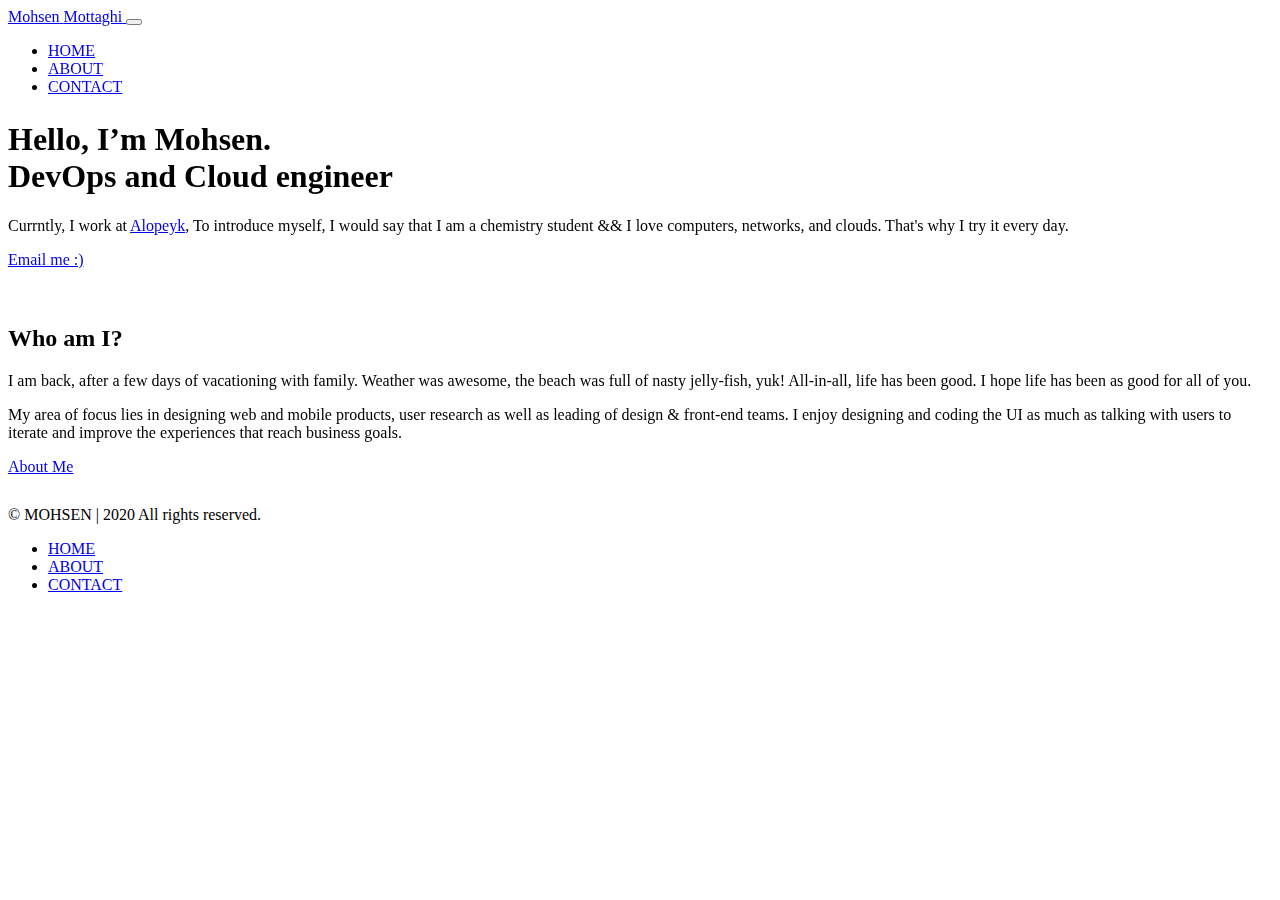
==== commit 72a755f8: "[ new webiste ]" ====
--- a/index.html
+++ b/index.html
@@ -1,331 +1,496 @@
-<!doctype html>
-<html>
+
+<!DOCTYPE html>
+<html lang="en">
+
 <head>
-<meta charset="utf-8">
-<title>Mohsen Mottaghi</title>
-<meta name="viewport" content="width=device-width, initial-scale=1.0">
-<link href="font-awesome.min.css" rel="stylesheet">
-<link href="mohsen.css" rel="stylesheet">
-<link href="index.css" rel="stylesheet">
-<script src="jquery-1.12.4.min.js"></script>
-<script src="jquery-ui.min.js"></script>
-<script src="transition.min.js"></script>
-<script src="collapse.min.js"></script>
-<script src="dropdown.min.js"></script>
-<script src="wwb14.min.js"></script>
-<script src="index.js"></script>
+	<meta name="generator" content="Hugo 0.69.0" />
+
+    <meta charset="UTF-8"/>
+<meta name="viewport" content="width=device-width, initial-scale=1.0"/>
+<meta http-equiv="X-UA-Compatible" content="ie=edge"/>
+
+<script>
+    (function (w, d, s, l, i) {
+        w[l] = w[l] || [];
+        w[l].push({
+            'gtm.start': new Date().getTime(),
+            event: 'gtm.js'
+        });
+        var f = d.getElementsByTagName(s)[0],
+            j = d.createElement(s),
+            dl = l != 'dataLayer' ? '&l=' + l : '';
+        j.async = true;
+        j.src =
+            'https://www.googletagmanager.com/gtm.js?id=GTM-000000' + i + dl;
+        f.parentNode.insertBefore(j, f);
+    })(window, document, 'script', 'dataLayer', 'GTM-000000');
+</script>
+
+
+<title>Home | Raditian</title>
+<style>
+     
+    .rad-fade-in {
+        will-change: opacity, transform;
+        animation-name: rad-fade-in-fallback;
+        animation-duration: 5s;
+        animation-fill-mode: both;
+    }
+
+    @keyframes rad-fade-in-fallback {
+        0% {
+            opacity: 0;
+        }
+
+        75% {
+            opacity: 0;
+        }
+
+        100% {
+            opacity: 1;
+        }
+    }
+
+    .fonts-loaded .rad-fade-in.rad-waiting {
+        animation-name: none;
+        opacity: 0;
+    }
+
+    .fonts-loaded .rad-fade-in.rad-animate {
+        animation-name: rad-fade-in;
+        animation-duration: 1.1s;
+        animation-fill-mode: both;
+    }
+
+    @keyframes rad-fade-in {
+        0% {
+            opacity: 0;
+        }
+
+        100% {
+            opacity: 1;
+        }
+    }
+
+     
+    .rad-fade-in-long {
+        will-change: opacity, transform;
+        animation-name: rad-fade-in-long-fallback;
+        animation-duration: 8s;
+        animation-fill-mode: both;
+    }
+
+    @keyframes rad-fade-in-long-fallback {
+        0% {
+            opacity: 0;
+        }
+
+        75% {
+            opacity: 0;
+        }
+
+        100% {
+            opacity: 1;
+        }
+    }
+
+    .fonts-loaded .rad-fade-in-long.rad-waiting {
+        animation-name: none;
+        opacity: 0;
+    }
+
+    .fonts-loaded .rad-fade-in-long.rad-animate {
+        animation-name: rad-fade-in-long;
+        animation-duration: 2s;
+        animation-fill-mode: both;
+    }
+
+    @keyframes rad-fade-in-long {
+        0% {
+            opacity: 0;
+        }
+
+        20% {
+            opacity: 0;
+        }
+
+        100% {
+            opacity: 1;
+        }
+    }
+
+     
+    .rad-fade-down {
+        will-change: opacity, transform;
+        animation-name: rad-fade-down-fallback;
+        animation-duration: 5s;
+        animation-fill-mode: both;
+        transform: translateY(-30px);
+    }
+
+    @keyframes rad-fade-down-fallback {
+        0% {
+            opacity: 0;
+            transform: translateY(-30px);
+        }
+
+        75% {
+            opacity: 0;
+            transform: translateY(-30px);
+        }
+
+        100% {
+            opacity: 1;
+            transform: translateY(0);
+        }
+    }
+
+    .fonts-loaded .rad-fade-down.rad-waiting {
+        animation-name: none;
+        opacity: 0;
+        transform: translateY(-30px);
+    }
+
+    .fonts-loaded .rad-fade-down.rad-animate {
+        animation-name: rad-fade-down;
+        animation-duration: 1.1s;
+    }
+
+    @keyframes rad-fade-down {
+        0% {
+            opacity: 0;
+            transform: translateY(-30px);
+        }
+
+        100% {
+            opacity: 1;
+            transform: translateY(0);
+        }
+    }
+
+     
+    .rad-scale-down {
+        will-change: opacity, transform;
+        animation-name: rad-scale-down-fallback;
+        animation-duration: 5s;
+        animation-fill-mode: both;
+        transform-origin: 50% 0;
+    }
+
+    @keyframes rad-scale-down-fallback {
+        0% {
+            opacity: 0;
+            transform: scaleY(0.95);
+        }
+
+        75% {
+            opacity: 0;
+            transform: scaleY(0.95);
+        }
+
+        100% {
+            opacity: 1;
+            transform: scaleY(1);
+        }
+    }
+
+    .fonts-loaded .rad-scale-down.rad-waiting {
+        animation-name: none;
+        opacity: 0;
+        transform: scaleY(0.95);
+    }
+
+    .fonts-loaded .rad-scale-down.rad-animate {
+        animation-name: rad-scale-down;
+        animation-duration: 1.1s;
+        animation-fill-mode: both;
+    }
+
+    @keyframes rad-scale-down {
+        0% {
+            opacity: 0;
+            transform: scaleY(0.95);
+        }
+
+        100% {
+            opacity: 1;
+            transform: scaleY(1);
+        }
+    }
+</style>
+
+
+<link rel="stylesheet" href="https://mohsen.co/css/main.css"/>
+
+<link rel="stylesheet" href="https://mohsen.co/css/rad-icons.css"/>
+
+<link rel="stylesheet" href="https://mohsen.co/css/custom.css"/>
+
+
+    
+
+
 </head>
+
 <body>
-   <div id="wb_header">
-      <div id="header">
-         <div class="row">
-            <div class="col-1">
-               <div id="wb_Breadcrumb1" style="display:inline-block;width:100%;z-index:0;vertical-align:top;">
-                  <ul id="Breadcrumb1">
-                     <li><a href="http://mohsenmottaghi.ir">Mohsen Mottaghi</a></li>
-                  </ul>
-               </div>
-            </div>
-            <div class="col-2">
-               <div id="wb_ThemeableMenu1" style="display:inline-block;width:100%;z-index:1001;">
-                  <div id="ThemeableMenu1" class="ThemeableMenu1" style="width:100%;height:auto !important;">
-                     <div class="container">
-                        <div class="navbar-header">
-                           <button type="button" class="navbar-toggle" data-toggle="collapse" data-target=".ThemeableMenu1-navbar-collapse">
-                              <span class="icon-bar"></span>
-                              <span class="icon-bar"></span>
-                              <span class="icon-bar"></span>
-                           </button>
-                        </div>
-                        <div class="ThemeableMenu1-navbar-collapse collapse">
-                           <ul class="nav navbar-nav">
-                              <li class="">
-                                 <a href="./index.html#home">Home</a>
-                              </li>
-                              <li class="">
-                                 <a href="#about_me">about me</a>
-                              </li>
-                              <li class="">
-                                 <a href="https://instagram.com/mohsenmottaghi_">Gallery</a>
-                              </li>
-                              <li class="">
-                                 <a href="https://linkedin.com/in/mohsenmottaghi">C.V</a>
-                              </li>
-                              <li class="">
-                                 <a href="./index.html#contact">Contact</a>
-                              </li>
-                           </ul>
-                        </div>
-                     </div>
-                  </div>
-               </div>
-            </div>
-         </div>
-      </div>
-   </div>
-   <div id="wb_home">
-      <div id="home-overlay"></div>
-      <div id="home">
-         <div class="col-1">
-            <div id="wb_Text1">
-               <span style="color:#FFFFFF;font-family:Arial;font-size:32px;line-height:37px;"><strong>Welcome to Mohsen Personal Web Site<br></strong></span><span style="color:#FFFFFF;font-family:Arial;font-size:15px;line-height:18px;"><br></span><span style="color:#FFFFFF;font-family:Arial;font-size:16px;line-height:18px;">Chemistry student and IT lover. I try to increase my ability every day in the area I love...</span>
-            </div>
-            <div id="wb_Shape1" style="display:inline-block;width:116px;height:41px;z-index:3;position:relative;">
-               <a href="./index.html#services"><div id="Shape1"><div id="Shape1_text"><span style="color:#FFFFFF;font-family:Arial;font-size:15px;">Find Out More</span></div></div></a>
-            </div>
-         </div>
-      </div>
-   </div>
-   <div id="wb_features">
-      <div id="features">
-         <div class="row">
-            <div class="col-1">
-               <div class="col-1-padding">
-                  <div id="wb_FontAwesomeIcon4" style="display:inline-block;width:88px;height:73px;text-align:center;z-index:4;">
-                     <div id="FontAwesomeIcon4"><i class="fa fa-map-signs"></i></div>
-                  </div>
-                  <div id="wb_Heading1" style="display:inline-block;width:100%;text-align:center;z-index:5;">
-                     <h2 id="Heading1">IT Solutions</h2>
-                  </div>
-                  <div id="wb_Text2">
-                     <span style="color:#BABABA;">For the most up-to-date systems and software, I follow news almost every day</span>
-                  </div>
-               </div>
-            </div>
-            <div class="col-2">
-               <div class="col-2-padding">
-                  <div id="wb_FontAwesomeIcon1" style="display:inline-block;width:88px;height:73px;text-align:center;z-index:7;">
-                     <div id="FontAwesomeIcon1"><i class="fa fa-gears"></i></div>
-                  </div>
-                  <div id="wb_Heading2" style="display:inline-block;width:100%;text-align:center;z-index:8;">
-                     <h2 id="Heading2"> Productivity</h2>
-                  </div>
-                  <div id="wb_Text3">
-                     <span style="color:#BABABA;">It's very important to have high-performance systems to cut costs, but with a lot of knowledge about the system.</span>
-                  </div>
-               </div>
-            </div>
-            <div class="col-3">
-               <div class="col-3-padding">
-                  <div id="wb_FontAwesomeIcon2" style="display:inline-block;width:88px;height:73px;text-align:center;z-index:10;">
-                     <div id="FontAwesomeIcon2"><i class="fa fa-puzzle-piece"></i></div>
-                  </div>
-                  <div id="wb_Heading3" style="display:inline-block;width:100%;text-align:center;z-index:11;">
-                     <h2 id="Heading3">planning</h2>
-                  </div>
-                  <div id="wb_Text4">
-                     <span style="color:#BABABA;">Having a thorough planning is one of the principles of network management, but it requires a lot of experience.</span>
-                  </div>
-               </div>
-            </div>
-            <div class="col-4">
-               <div class="col-4-padding">
-                  <div id="wb_FontAwesomeIcon3" style="display:inline-block;width:88px;height:73px;text-align:center;z-index:13;">
-                     <div id="FontAwesomeIcon3"><i class="fa fa-trophy"></i></div>
-                  </div>
-                  <div id="wb_Heading4" style="display:inline-block;width:100%;text-align:center;z-index:14;">
-                     <h2 id="Heading4">Achievements</h2>
-                  </div>
-                  <div id="wb_Text5">
-                     <span style="color:#BABABA;">The achievements of a network may be destroyed overnight, so finding solutions to disaster is very important.</span>
-                  </div>
-               </div>
-            </div>
-         </div>
-      </div>
-   </div>
-   <div id="wb_services">
-      <div id="services-overlay"></div>
-      <div id="services">
-         <div class="row">
-            <div class="col-1">
-               <div id="wb_service-text">
-                  <span style="color:#FFFFFF;font-family:Arial;font-size:32px;line-height:37px;"><strong>What do I do?</strong></span><span style="color:#FFFFFF;font-family:Arial;font-size:13px;line-height:17px;"><br></span><span style="color:#FFFFFF;font-family:Arial;font-size:15px;line-height:18px;"><br></span><span style="color:#FFFFFF;font-family:Arial;font-size:16px;line-height:18px;">My main expertise is in the field of the network, especially network services and virtualization. But I am studying all the components to get in touch with the AT team</span>
-               </div>
-               <div id="wb_about_me" style="display:inline-block;width:100%;z-index:17;">
-                  <a id="about_me" style="visibility:hidden;">&nbsp;</a>
-               </div>
-            </div>
-         </div>
-      </div>
-   </div>
-   <div id="wb_services1">
-      <div id="services1">
-         <div class="row">
-            <div class="col-1">
-               <div class="col-1-padding">
-                  <div id="wb_Card1" style="display:flex;width:100%;text-align:center;z-index:18;">
-                     <div id="Card1-card-body">
-                        <div id="Card1-card-item0"><i class="fa fa-code"></i></div>
-                        <div id="Card1-card-item1">Scripting</div>
-                        <div id="Card1-card-item2">I do not know much programming, but I'm very interested in scripting and I'm using it to automate it.</div>
-                     </div>
-                  </div>
-               </div>
-            </div>
-            <div class="col-2">
-               <div class="col-2-padding">
-                  <div id="wb_Card2" style="display:flex;width:100%;text-align:center;z-index:19;">
-                     <div id="Card2-card-body">
-                        <div id="Card2-card-item0"><i class="fa fa-graduation-cap"></i></div>
-                        <div id="Card2-card-item1">Education</div>
-                        <div id="Card2-card-item2">There are many tools to learn, such as in-person or virtual courses, reading books, research, or search on Google.</div>
-                     </div>
-                  </div>
-               </div>
-            </div>
-            <div class="col-3">
-               <div class="col-3-padding">
-                  <div id="wb_Card3" style="display:flex;width:100%;text-align:center;z-index:20;">
-                     <div id="Card3-card-body">
-                        <div id="Card3-card-item0"><i class="fa fa-laptop"></i></div>
-                        <div id="Card3-card-item1">Network</div>
-                        <div id="Card3-card-item2">I am in love with computer networks, which makes it more attractive to me when I try to know How to communicate between components and their interactions.</div>
-                     </div>
-                  </div>
-               </div>
-            </div>
-         </div>
-      </div>
-   </div>
-   <div id="wb_services2">
-      <div id="services2">
-         <div class="row">
-            <div class="col-1">
-               <div class="col-1-padding">
-                  <div id="wb_Card4" style="display:flex;width:100%;text-align:center;z-index:21;">
-                     <div id="Card4-card-body">
-                        <div id="Card4-card-item0"><i class="fa fa-coffee"></i></div>
-                        <div id="Card4-card-item1">Coffee</div>
-                        <div id="Card4-card-item2">I like coffee, milk, and tea, but I do not use them for the time I want to focus.</div>
-                     </div>
-                  </div>
-                  <div id="wb_services-bookmark2" style="display:inline-block;width:100%;z-index:22;">
-                     <a id="services-bookmark2" style="visibility:hidden;">&nbsp;</a>
-                  </div>
-               </div>
-            </div>
-            <div class="col-2">
-               <div class="col-2-padding">
-                  <div id="wb_Card5" style="display:flex;width:100%;text-align:center;z-index:23;">
-                     <div id="Card5-card-body">
-                        <div id="Card5-card-item0"><i class="fa fa-camera"></i></div>
-                        <div id="Card5-card-item1">Photography</div>
-                        <div id="Card5-card-item2">One of my interests is photography, and this is always done with my cell phone and I want to hunt the best moments.</div>
-                     </div>
-                  </div>
-               </div>
-            </div>
-            <div class="col-3">
-               <div class="col-3-padding">
-                  <div id="wb_Card6" style="display:flex;width:100%;text-align:center;z-index:24;">
-                     <div id="Card6-card-body">
-                        <div id="Card6-card-item0"><i class="fa fa-handshake-o"></i></div>
-                        <div id="Card6-card-item1">Teamwork</div>
-                        <div id="Card6-card-item2">Teamwork is very valuable to me and I always try to coordinate with the group and build a team for quick work.</div>
-                     </div>
-                  </div>
-               </div>
-            </div>
-         </div>
-      </div>
-   </div>
-   <div id="wb_about">
-      <div id="about-overlay"></div>
-      <div id="about">
-         <div class="row">
-            <div class="col-1">
-               <div id="wb_about-text">
-                  <span style="color:#FFFFFF;font-family:Arial;font-size:32px;line-height:37px;"><strong>About</strong></span><span style="color:#FFFFFF;font-family:Arial;font-size:13px;line-height:17px;"><br></span><span style="color:#FFFFFF;font-family:Arial;font-size:15px;line-height:18px;"><br></span><span style="color:#FFFFFF;font-family:Arial;font-size:16px;line-height:18px;">To introduce myself, I would say that I am a chemistry student && I love computers and computer networks, and that's why I try it every day.<br>Different people have different opinions about me, but they all agree that I have to move towards my interest.</span>
-               </div>
-            </div>
-         </div>
-      </div>
-   </div>
-   <div id="wb_portfolio">
-      <div id="portfolio">
-         <div class="row">
-            <div class="col-1">
-               <div class="col-1-padding">
-                  <div id="wb_portfolio-image1" style="display:inline-block;width:100%;height:auto;z-index:26;">
-                     <img src="images/datacenter.jpg" id="portfolio-image1" alt="">
-                  </div>
-               </div>
-            </div>
-            <div class="col-2">
-               <div class="col-2-padding">
-                  <div id="wb_portfolio-image2" style="display:inline-block;width:100%;height:auto;z-index:27;">
-                     <img src="images/admins.jpg" id="portfolio-image2" alt="">
-                  </div>
-               </div>
-            </div>
-         </div>
-      </div>
-   </div>
-   <div id="wb_contact">
-      <div id="contact-overlay"></div>
-      <div id="contact">
-         <div class="row">
-            <div class="col-1">
-               <div id="wb_contact-text">
-                  <span style="color:#FFFFFF;font-family:Arial;font-size:32px;line-height:37px;"><strong>Contact Me<br></strong></span><span style="color:#FFFFFF;font-family:Arial;font-size:13px;line-height:18px;"><br></span><span style="color:#FFFFFF;font-family:Arial;font-size:15px;line-height:18px;">Get in touch!</span>
-               </div>
-            </div>
-         </div>
-      </div>
-   </div>
-   <div id="wb_location">
-      <div id="location">
-         <div class="row">
-            <div class="col-1">
-               <div class="col-1-padding">
-                  <div id="wb_location-text">
-                     <span style="color:#FFFFFF;"><strong>Location<br></strong>Seattle, WA ,USA&nbsp; <br><br><strong><br>Phone<br></strong>+98 903 6951 341<br><br><strong><br>Email<br></strong>safelord.co@gmail.com<br>mohsenmottaghi@outlook.com <br><br><br><strong>Social Media</strong><br></span>
-                  </div>
-                  <div id="wb_location-icon1" style="display:inline-block;width:38px;height:48px;text-align:center;z-index:30;">
-                     <a href="https://facebook.com/mohsenmottaghi96"><div id="location-icon1"><i class="fa fa-facebook"></i></div></a>
-                  </div>
-                  <div id="wb_location-icon2" style="display:inline-block;width:38px;height:48px;text-align:center;z-index:31;">
-                     <a href="https://twitter.com/motmohsen"><div id="location-icon2"><i class="fa fa-twitter"></i></div></a>
-                  </div>
-                  <div id="wb_location-icon3" style="display:inline-block;width:38px;height:48px;text-align:center;z-index:32;">
-                     <a href="https://github.com/mohsenmottaghi"><div id="location-icon3"><i class="fa fa-github"></i></div></a>
-                  </div>
-                  <div id="wb_location-icon4" style="display:inline-block;width:38px;height:48px;text-align:center;z-index:33;">
-                     <a href="https://instagram.com/mohsenmottaghi_"><div id="location-icon4"><i class="fa fa-instagram"></i></div></a>
-                  </div>
-                  <div id="wb_location-icon5" style="display:inline-block;width:38px;height:48px;text-align:center;z-index:34;">
-                     <a href="https://t.me/mohsenmottaghi"><div id="location-icon5"><i class="fa fa-telegram"></i></div></a>
-                  </div>
-                  <div id="wb_location-icon6" style="display:inline-block;width:38px;height:48px;text-align:center;z-index:35;">
-                     <a href="https://linkedin.com/in/mohsenmottaghi"><div id="location-icon6"><i class="fa fa-linkedin"></i></div></a>
-                  </div>
-                  <div id="wb_location-bookmark" style="display:inline-block;width:100%;z-index:36;">
-                     <a id="location-bookmark" style="visibility:hidden;">&nbsp;</a>
-                  </div>
-               </div>
-            </div>
-            <div class="col-2">
-               <div class="col-2-padding">
-               </div>
-            </div>
-         </div>
-      </div>
-   </div>
-   <div id="wb_footer">
-      <div id="footer">
-         <div class="row">
-            <div class="col-1">
-               <div id="wb_Text16">
-                  <span style="color:#FFFFFF;">Copyright © 2018 Mohsen Mottaghi.&nbsp; All Rights Reserved</span>
-               </div>
-            </div>
-         </div>
-      </div>
-   </div>
-   <div id="StickyLayer" style="position:fixed;text-align:left;left:auto;right:25px;top:auto;bottom:25px;width:50px;height:50px;z-index:50;">
-      <div id="wb_up-arrow" style="position:absolute;left:9px;top:8px;width:24px;height:24px;text-align:center;z-index:38;">
-         <a href="./index.html#home"><div id="up-arrow"><i class="fa fa-angle-up"></i></div></a></div>
-   </div>
+
+	<header class="header fixed-top rad-animation-group" id="header">
+  <div class="container rad-fade-in">
+    <nav class="navbar navbar-expand-lg navbar-light p-0">
+      <a class="navbar-brand" href="https://mohsen.co/">
+        <span>Mohsen</span>
+        <span>Mottaghi</span>
+        
+      </a>
+      <button
+        class="navbar-toggler"
+        type="button"
+        data-toggle="collapse"
+        data-target="#navbarSupportedContent, #header"
+        aria-controls="navbarSupportedContent"
+        aria-expanded="false"
+        aria-label="Toggle navigation"
+      >
+        <span class="navbar-toggler-icon"></span>
+      </button>
+
+      <div class="collapse navbar-collapse" id="navbarSupportedContent">
+        <ul class="navbar-nav ml-lg-auto">
+          <li class="nav-item">
+            <a class="nav-link" href="https://mohsen.co/">HOME</a>
+          </li>
+          
+          <li class="nav-item">
+            <a data-scroll class="nav-link" href="#about"
+              >ABOUT</a
+            >
+          </li>
+          
+          <li class="nav-item">
+            <a data-scroll class="nav-link" href="#contact"
+              >CONTACT</a
+            >
+          </li>
+          
+        </ul>
+      </div>
+    </nav>
+  </div>
+</header>
+
+
+	
+<section class="rad-showcase rad-showcase--index rad-animation-group rad-fade-down">
+  <div class="rad-showcase__bg">
+    <img
+      class="lozad img-responsive"
+      src="[data-uri]"
+      data-src="https://mohsen.co/img/showcase/showcase.png"
+      data-srcset="https://mohsen.co/img/showcase/showcase.png 1x, https://mohsen.co/img/showcase/showcase@2x.png 2x"
+      alt="Showcase keyboard and mouse image"
+    />
+  </div>
+  <div class="container">
+    <div class="row">
+      <div class="col-12 col-sm-12 col-md-8 col-lg-7 col-xl-6">
+        <h1 class="display-1">
+          Hello, I’m Mohsen.
+          <br />
+          <span
+            >DevOps and Cloud engineer</span
+          >
+        </h1>
+        <p class="lead">
+          Currntly, I work at <a target='_blank' href='https://alopeyk.com/'>Alopeyk</a>, To introduce myself, I would say that I am a chemistry student && I love computers, networks, and clouds. That's why I try it every day. 
+        </p>
+        <a
+          href="mailto:mohsen@mohsen.co"
+          class="btn btn-primary"
+        >
+          <i class="icon-mail-fill"></i>
+          Email me :)
+        </a>
+      </div>
+    </div>
+    <div class="row platform-links">
+      <div class="col-12">
+        
+        <a href="https://linkedin.com/in/mohsenmottaghi" target="_blank"
+          ><i class="icon-linkedin-line"></i
+        ></a>
+        
+        <a href="https://github.com/mohsenmottaghi" target="_blank"
+          ><i class="icon-github-line"></i
+        ></a>
+        
+        <a href="https://twitter.com/motmohsen" target="_blank"
+          ><i class="icon-twitter-line"></i
+        ></a>
+        
+        <a href="https://www.instagram.com/mohsenmottaghi_/" target="_blank"
+          ><i class="icon-instagram-line"></i
+        ></a>
+        
+        <a href="https://facebook.com/mohsenmottaghi96" target="_blank"
+          ><i class="icon-facebook-line"></i
+        ></a>
+        
+      </div>
+    </div>
+  </div>
+  <div class="rad-showcase__bg rad-showcase__bg--mobile">
+    <img
+      class="lozad img-responsive"
+      src="[data-uri]"
+      data-src="https://mohsen.co/img/showcase/showcase-mobile.jpg"
+      alt="Showcase keyboard and mouse image"
+    />
+  </div>
+</section>
+
+
+
+	
+<section class="section rad-animation-group pb-0" id="about">
+  <div class="container rad-fade-down">
+    <div class="row d-flex flex-column-reverse flex-md-row">
+      <div class="about__profile-picture col-12 col-md-6">
+        <img
+          class="lozad img-responsive image-left-overflow"
+          src="[data-uri]"
+          data-src="https://scontent-iad3-1.cdninstagram.com/v/t51.2885-15/e35/38923024_2167917553483301_1364094682795081728_n.jpg?_nc_ht=scontent-iad3-1.cdninstagram.com&amp;_nc_cat=105&amp;_nc_ohc=7lIwtIwXZ5sAX_7f3zA&amp;oh=0eb4a78a264732eba8746c2ae7eeff90&amp;oe=5EC28C99"
+          data-srcset="https://scontent-iad3-1.cdninstagram.com/v/t51.2885-15/e35/38923024_2167917553483301_1364094682795081728_n.jpg?_nc_ht=scontent-iad3-1.cdninstagram.com&amp;_nc_cat=105&amp;_nc_ohc=7lIwtIwXZ5sAX_7f3zA&amp;oh=0eb4a78a264732eba8746c2ae7eeff90&amp;oe=5EC28C99 1x, https://scontent-iad3-1.cdninstagram.com/v/t51.2885-15/e35/38923024_2167917553483301_1364094682795081728_n.jpg?_nc_ht=scontent-iad3-1.cdninstagram.com&amp;_nc_cat=105&amp;_nc_ohc=7lIwtIwXZ5sAX_7f3zA&amp;oh=0eb4a78a264732eba8746c2ae7eeff90&amp;oe=5EC28C99 2x"
+          alt="Profile Picture"
+        />
+      </div>
+      <div class="col-12 col-md-6 my-auto my-auto">
+        <h2>Who am I?</h2>
+        <p class="lead">
+          <p class="lead"> I am back, after a few days of vacationing with family. Weather was awesome, the beach was full of nasty jelly-fish, yuk! All-in-all, life has been good. I hope life has been as good for all of you. </p> <p class="lead"> My area of focus lies in designing web and mobile products, user research as well as leading of design & front-end teams. I enjoy designing and coding the UI as much as talking with users to iterate and improve the experiences that reach business goals. </p>
+        </p>
+        <a
+          href="https://www.linkedin.com/company/radity/"
+          target="_blank"
+          class="btn btn-primary"
+        >
+          <i class="icon-smile-fill"></i>
+          About Me
+        </a>
+      </div>
+    </div>
+  </div>
+</section>
+
+
+
+	
+
+
+	
+
+
+	
+
+
+    
+
+
+    
+
+
+    
+
+
+	<footer class="footer">
+  <div class="container">
+    <div class="footer__left">
+      <div class="footer__copy">
+        © MOHSEN | 2020  All rights reserved.
+      </div>
+    </div>
+    <div class="footer__links">
+      <ul class="navbar-nav ">
+        <li class="nav-item">
+          <a class="nav-link" href="/">HOME</a>
+        </li>
+        
+        <li class="nav-item">
+          <a class="nav-link" href="https://mohsen.co/">ABOUT</a>
+        </li>
+        
+        <li class="nav-item">
+          <a class="nav-link" href="https://mohsen.co/">CONTACT</a>
+        </li>
+        
+      </ul>
+    </div>
+    <div class="footer__right">
+      <a href="https://radity.com/"
+        ><img
+          src="https://mohsen.co/"
+          srcset="https://mohsen.co/ 1x, https://mohsen.co/ 2x"
+          alt=""
+      /></a>
+    </div>
+  </div>
+</footer>
+
+
+    <script src='https://mohsen.co/js/rad-animations.js'></script>
+<script src='https://mohsen.co/js/library/lozad.min.js'></script>
+<script>
+  window.addEventListener("load", function() {
+    var observer = window.lozad(".lozad", {
+      rootMargin: window.innerHeight / 2 + "px 0px",
+      threshold: 0.01
+    }); 
+    observer.observe();
+  });
+</script>
+<script src='https://mohsen.co/js/library/jquery-3.3.1.slim.min.js'></script>
+<script src='https://mohsen.co/js/library/bootstrap.min.js'></script>
+<script src='https://mohsen.co/js/sticky-header.js'></script>
+<script src='https://mohsen.co/js/library/smooth-scroll.polyfills.min.js'></script>
+<script src='https://mohsen.co/js/library/fontfaceobserver.js'></script>
+<script>
+  (function(w) {
+    
+    if (w.document.documentElement.className.indexOf("fonts-loaded") > -1) {
+      return;
+    }
+    var fontA = new w.FontFaceObserver("Inter", {
+      weight: 300
+    });
+    var fontB = new w.FontFaceObserver("Inter", {
+      weight: 400
+    });
+    var fontC = new w.FontFaceObserver("Inter", {
+      weight: 500
+    });
+    var fontD = new w.FontFaceObserver("Inter", {
+      weight: 600
+    });
+    var fontE = new w.FontFaceObserver("Inter", {
+      weight: 700
+    });
+    var fontF = new w.FontFaceObserver("Inter", {
+      weight: 900
+    });
+    w.Promise.all([fontA.load(), fontC.load(), fontF.load()]).then(function() {
+      w.document.documentElement.className += " fonts-loaded";
+    });
+  })(this);
+</script>
+<script>
+  const scroll = new SmoothScroll('a[href*="#"]');
+    $('a.nav-link').on('click', () => {
+      const navbar = $('.navbar-collapse');
+      if (navbar && navbar.hasClass('show')) {
+        $('.navbar-toggler').click();
+      }
+    })
+</script>
+
 </body>
+
 </html>
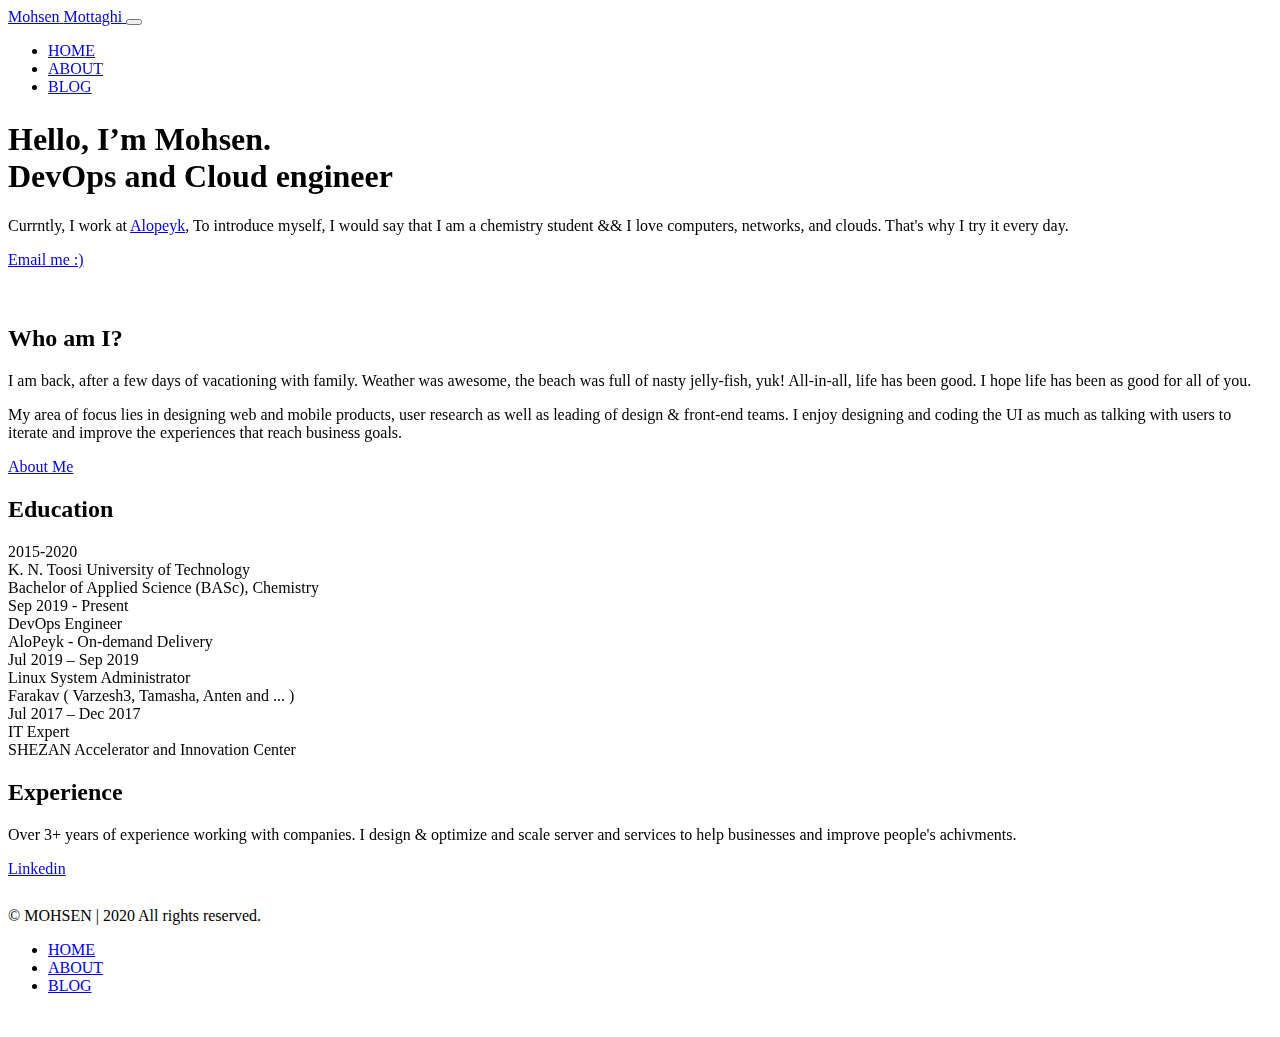
==== commit 48acfbd8: "[ update ] Add linkedin and Blog" ====
--- a/index.html
+++ b/index.html
@@ -27,7 +27,7 @@
 </script>
 
 
-<title>Home | Raditian</title>
+<title>MOHSEN | Home </title>
 <style>
      
     .rad-fade-in {
@@ -267,8 +267,8 @@
           </li>
           
           <li class="nav-item">
-            <a data-scroll class="nav-link" href="#contact"
-              >CONTACT</a
+            <a data-scroll class="nav-link" href="https://medium.com/@mohsenmottaghi"
+              >BLOG</a
             >
           </li>
           
@@ -369,7 +369,7 @@
           <p class="lead"> I am back, after a few days of vacationing with family. Weather was awesome, the beach was full of nasty jelly-fish, yuk! All-in-all, life has been good. I hope life has been as good for all of you. </p> <p class="lead"> My area of focus lies in designing web and mobile products, user research as well as leading of design & front-end teams. I enjoy designing and coding the UI as much as talking with users to iterate and improve the experiences that reach business goals. </p>
         </p>
         <a
-          href="https://www.linkedin.com/company/radity/"
+          href="https://linkedin.com/in/mohsenmottaghi"
           target="_blank"
           class="btn btn-primary"
         >
@@ -384,9 +384,76 @@
 
 
 	
+<section class="section section--border-bottom rad-animation-group">
+    <div class="container">
+        <div class="row rad-fade-down">
+            <div class="col-12">
+                <h2>Education</h2>
+                <div class="row pt-2 pt-md-4">
+                    
+                    <div class="col-12 col-sm-6 mb-4 mb-sm-0">
+                        <div class="education">
+                            <div class="education__date">2015-2020</div>
+                            <div class="education__title">K. N. Toosi University of Technology</div>
+                            <div class="education__degree">
+                                Bachelor of Applied Science (BASc), Chemistry
+                            </div>
+                        </div>
+                    </div>
+                    
+                </div>
+            </div>
+        </div>
+    </div>
+</section>
+
 
 
 	
+<section class="section section--border-bottom rad-animation-group">
+    <div class="container">
+        <div class="row flex-column-reverse flex-md-row rad-fade-down">
+            <div class="col-12 col-sm-6 mt-5 mt-sm-0">
+                
+                <div class="experience">
+                    <div class="experience__date">Sep 2019 - Present</div>
+                    <div class="experience__title">DevOps Engineer</div>
+                    <div class="experience__company">AloPeyk - On-demand Delivery</div>
+                </div>
+                
+                <div class="experience">
+                    <div class="experience__date">Jul 2019 – Sep 2019</div>
+                    <div class="experience__title">Linux System Administrator</div>
+                    <div class="experience__company">Farakav ( Varzesh3, Tamasha, Anten and ... )</div>
+                </div>
+                
+                <div class="experience">
+                    <div class="experience__date">Jul 2017 – Dec 2017</div>
+                    <div class="experience__title">IT Expert</div>
+                    <div class="experience__company">SHEZAN Accelerator and Innovation Center</div>
+                </div>
+                
+            </div>
+            <div class="col-12 col-sm-6">
+                <h2>Experience</h2>
+                <p class="lead">
+                    Over 3&#43; years of experience working with companies. I design &amp; optimize and scale server and services to help businesses and improve people&#39;s achivments.
+                </p>
+                <a href="https://linkedin.com/in/mohsenmottaghi" class="btn btn-primary"
+                   target="_blank">
+                    <i class="icon-linkedin-fill"></i>
+                    Linkedin
+                    <i class="icon-arrow-right"></i></a>
+                <a href="https://linkedin.com/in/mohsenmottaghi" class="btn btn-frameless"
+                   target="_blank">
+                    <i class=""></i>
+                    
+                </a>
+            </div>
+        </div>
+    </div>
+</section>
+
 
 
 	
@@ -395,7 +462,7 @@
     
 
 
-    
+	
 
 
     
@@ -419,7 +486,7 @@
         </li>
         
         <li class="nav-item">
-          <a class="nav-link" href="https://mohsen.co/">CONTACT</a>
+          <a class="nav-link" href="https://medium.com/@mohsenmottaghi">BLOG</a>
         </li>
         
       </ul>
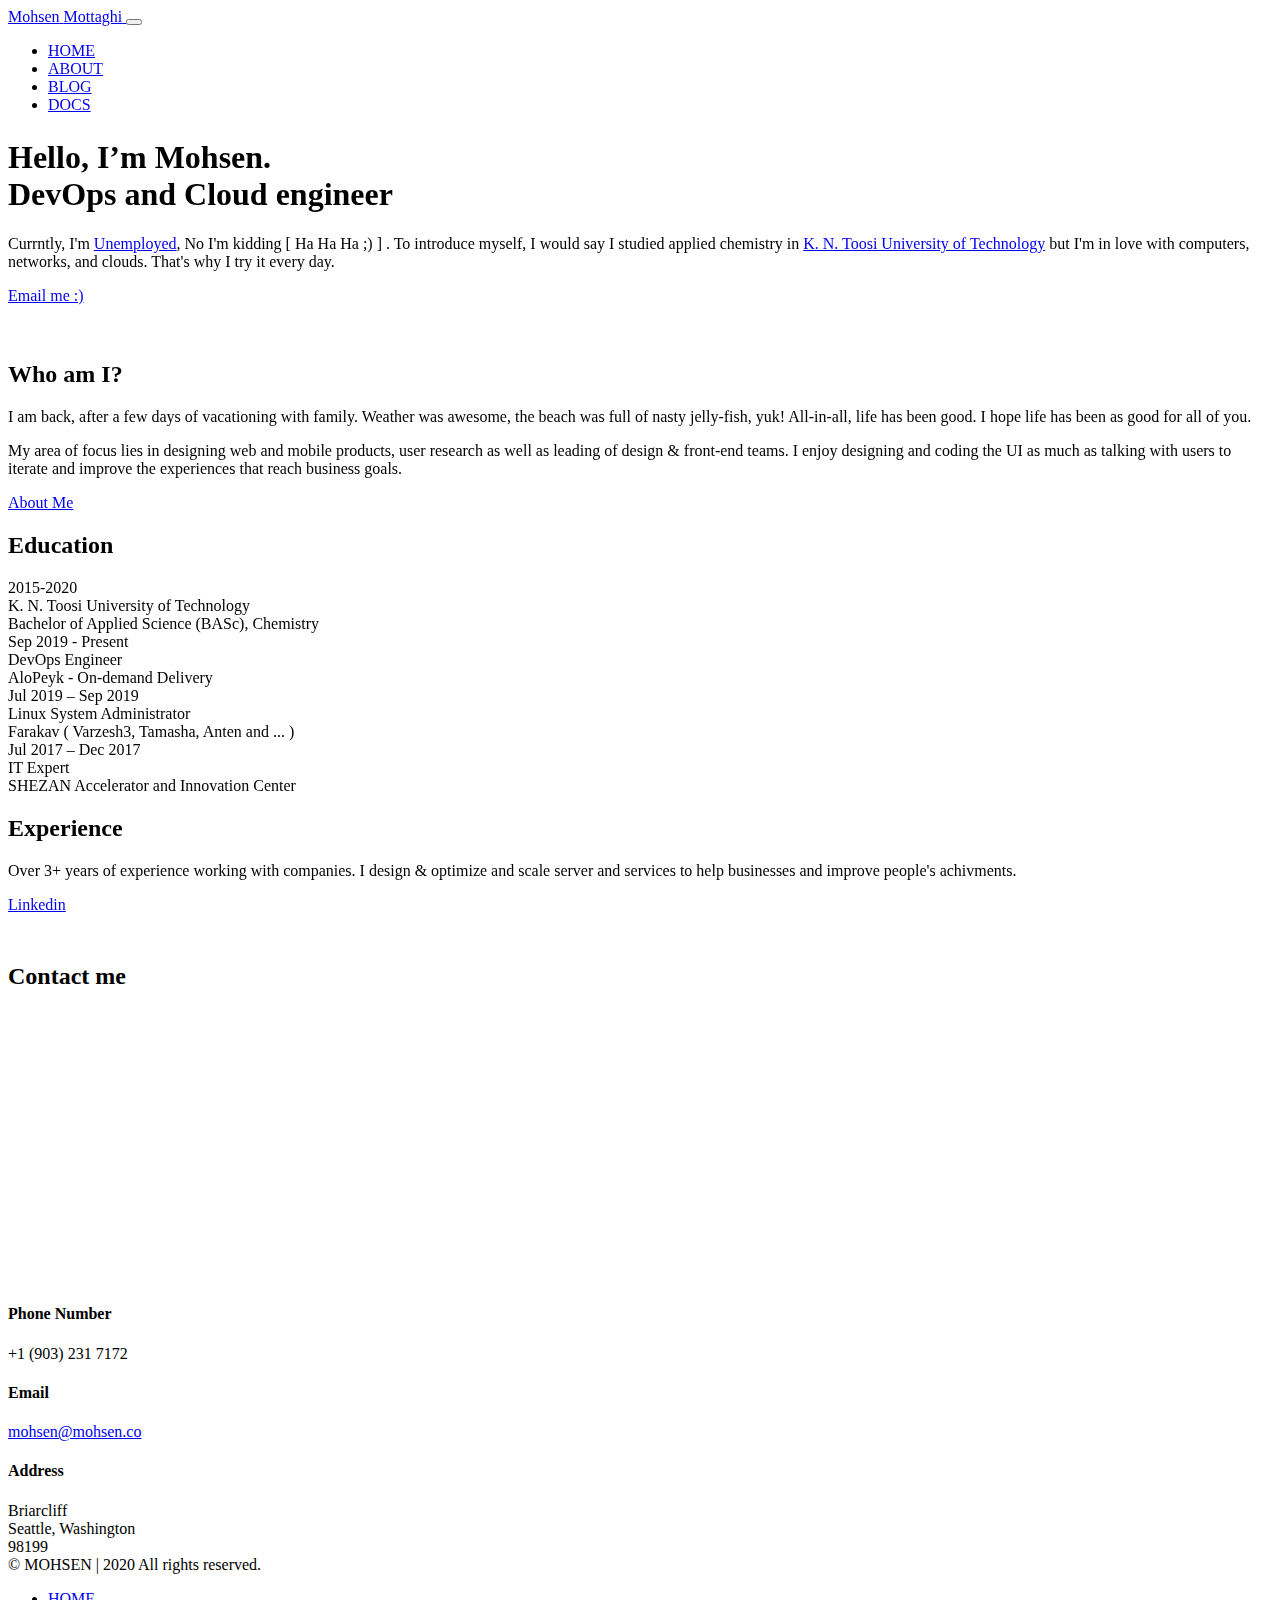
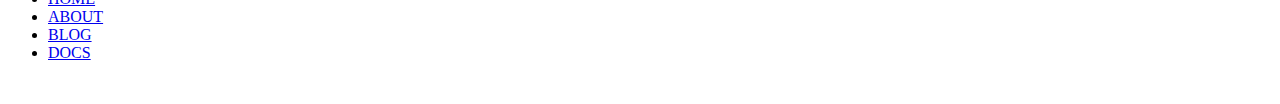
==== commit 7e7af5fd: "[update] add contact me" ====
--- a/index.html
+++ b/index.html
@@ -269,6 +269,12 @@
           <li class="nav-item">
             <a data-scroll class="nav-link" href="https://medium.com/@mohsenmottaghi"
               >BLOG</a
+            >
+          </li>
+          
+          <li class="nav-item">
+            <a data-scroll class="nav-link" href="https://docs.mohsen.co"
+              >DOCS</a
             >
           </li>
           
@@ -301,7 +307,13 @@
           >
         </h1>
         <p class="lead">
-          Currntly, I work at <a target='_blank' href='https://alopeyk.com/'>Alopeyk</a>, To introduce myself, I would say that I am a chemistry student && I love computers, networks, and clouds. That's why I try it every day. 
+          <p class="lead">
+Currntly, I'm <a target='_blank' href='https://en.wikipedia.org/wiki/Unemployment'>Unemployed</a>, 
+No I'm kidding [ Ha Ha Ha ;) ] . To introduce myself, I would say I studied applied chemistry in 
+<a target='_blank' href='https://mohsen.co'>K. N. Toosi University of Technology</a> 
+but I'm in love with computers, networks, and clouds. That's why I try it every day.
+</p>
+
         </p>
         <a
           href="mailto:mohsen@mohsen.co"
@@ -463,6 +475,38 @@
 
 
 	
+<section id="contact" class="section section--contact pt-0">
+    <div class="container">
+        <div class="contact">
+            <h2>Contact me</h2>
+            <div class="row pt-2">
+                <div class="col-12 col-lg-7">
+                    <form action="">
+                        
+                        
+                        <div class="row pt-4">
+                            <div class="col-12">
+                                <iframe src="https://www.google.com/maps/embed?pb=!1m18!1m12!1m3!1d21505.234462094937!2d-122.424475571096!3d47.64256816795739!2m3!1f0!2f0!3f0!3m2!1i1024!2i768!4f13.1!3m3!1m2!1s0x5490102c93e83355%3A0x102565466944d59a!2sSeattle%2C%20WA%2C%20USA!5e0!3m2!1sen!2ski!4v1587733709472!5m2!1sen!2ski" width="600" height="270" frameborder="0" style="border:0;" allowfullscreen="" aria-hidden="false" tabindex="0"></iframe>
+                            </div>
+                        </div>
+                        <div class="row pt-4">
+                            
+                        </div>
+                    </form>
+                </div>
+                <div class="col-12 col-lg-5 contact__info">
+                    <h4>Phone Number</h4>
+                    <span>&#43;1 (903) 231 7172</span>
+                    <h4>Email</h4>
+                    <span><a href="mailto:mohsen@mohsen.co">mohsen@mohsen.co</a></span>
+                    <h4>Address</h4>
+                    <span>Briarcliff</br>Seattle, Washington</br>98199</span>
+                </div>
+            </div>
+        </div>
+    </div>
+</section>
+
 
 
     
@@ -487,6 +531,10 @@
         
         <li class="nav-item">
           <a class="nav-link" href="https://medium.com/@mohsenmottaghi">BLOG</a>
+        </li>
+        
+        <li class="nav-item">
+          <a class="nav-link" href="https://docs.mohsen.co">DOCS</a>
         </li>
         
       </ul>
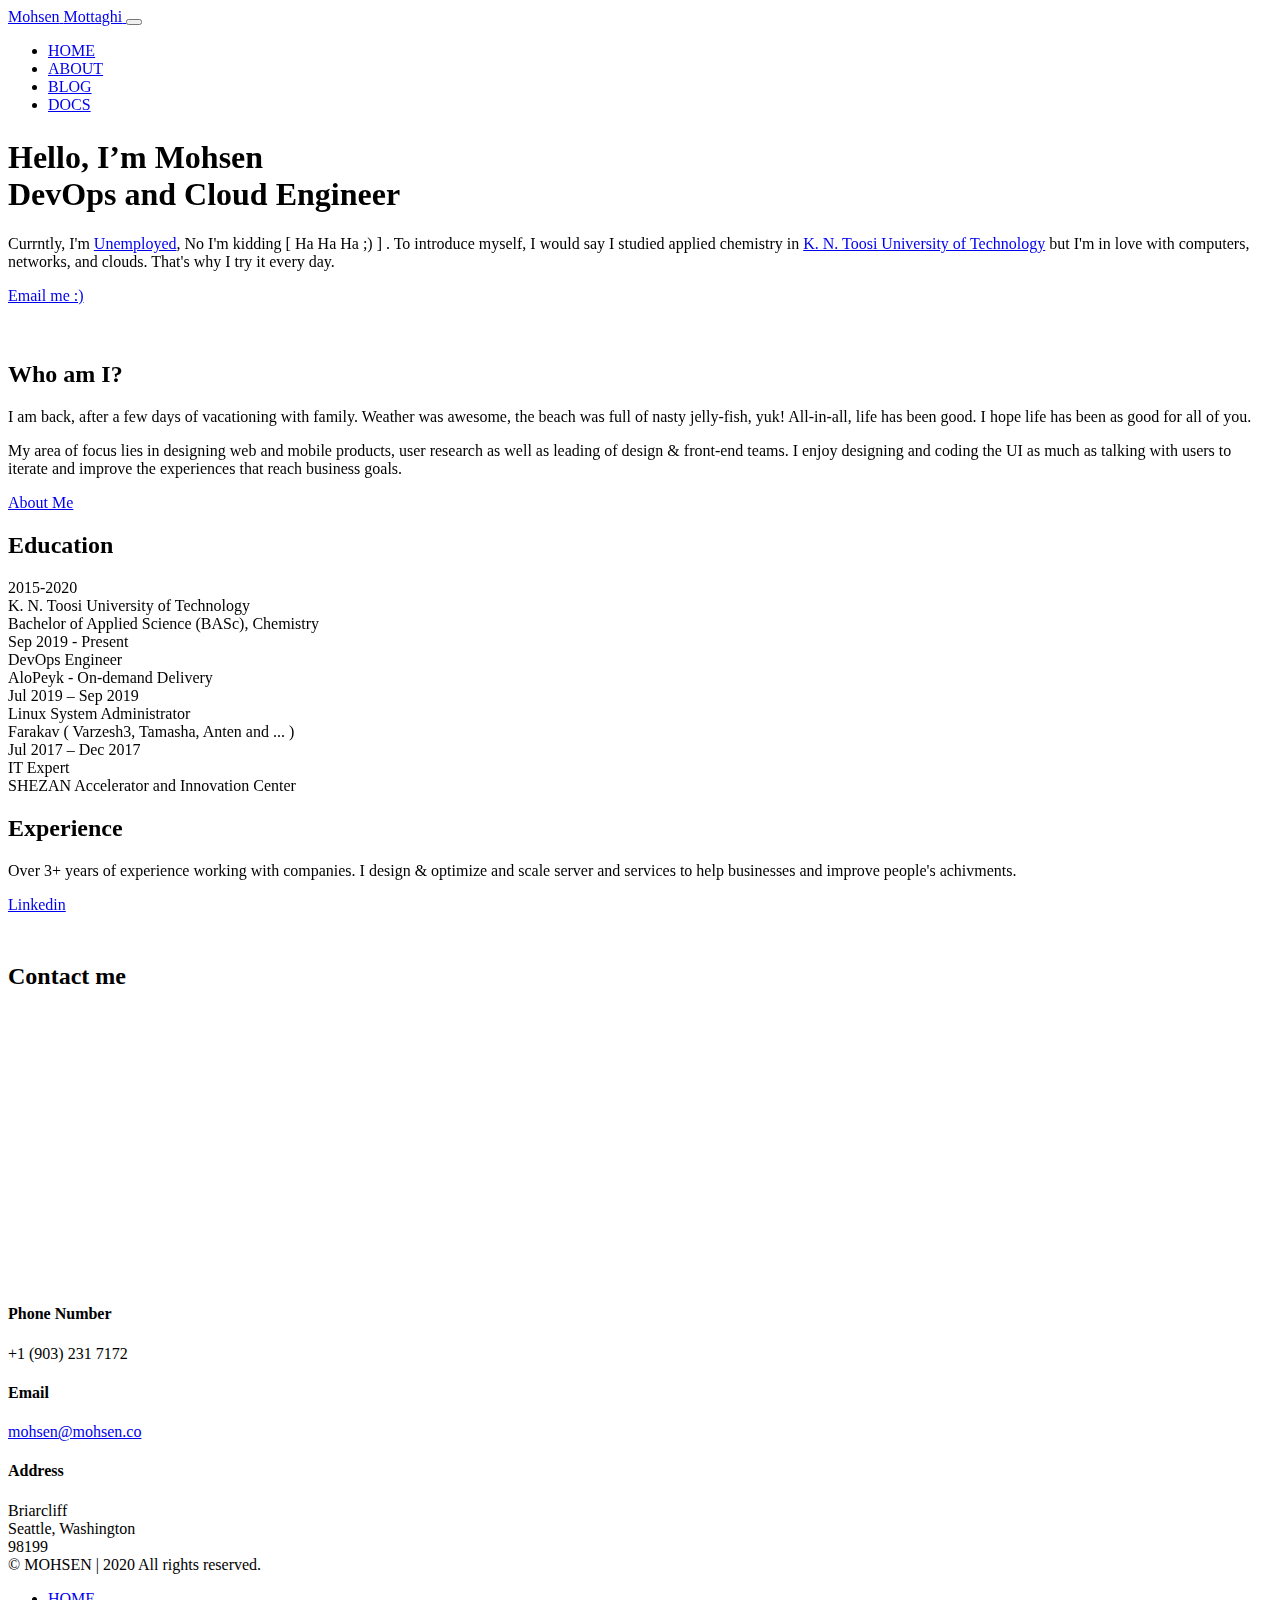
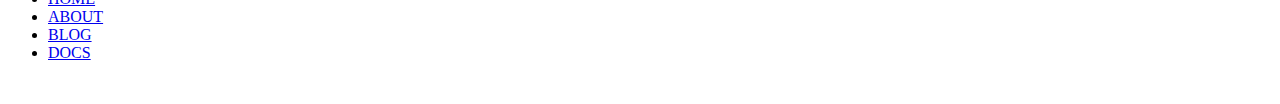
==== commit ae620c14: "[update] New 404 Page not found" ====
--- a/index.html
+++ b/index.html
@@ -300,10 +300,10 @@
     <div class="row">
       <div class="col-12 col-sm-12 col-md-8 col-lg-7 col-xl-6">
         <h1 class="display-1">
-          Hello, I’m Mohsen.
+          Hello, I’m Mohsen
           <br />
           <span
-            >DevOps and Cloud engineer</span
+            >DevOps and Cloud Engineer</span
           >
         </h1>
         <p class="lead">
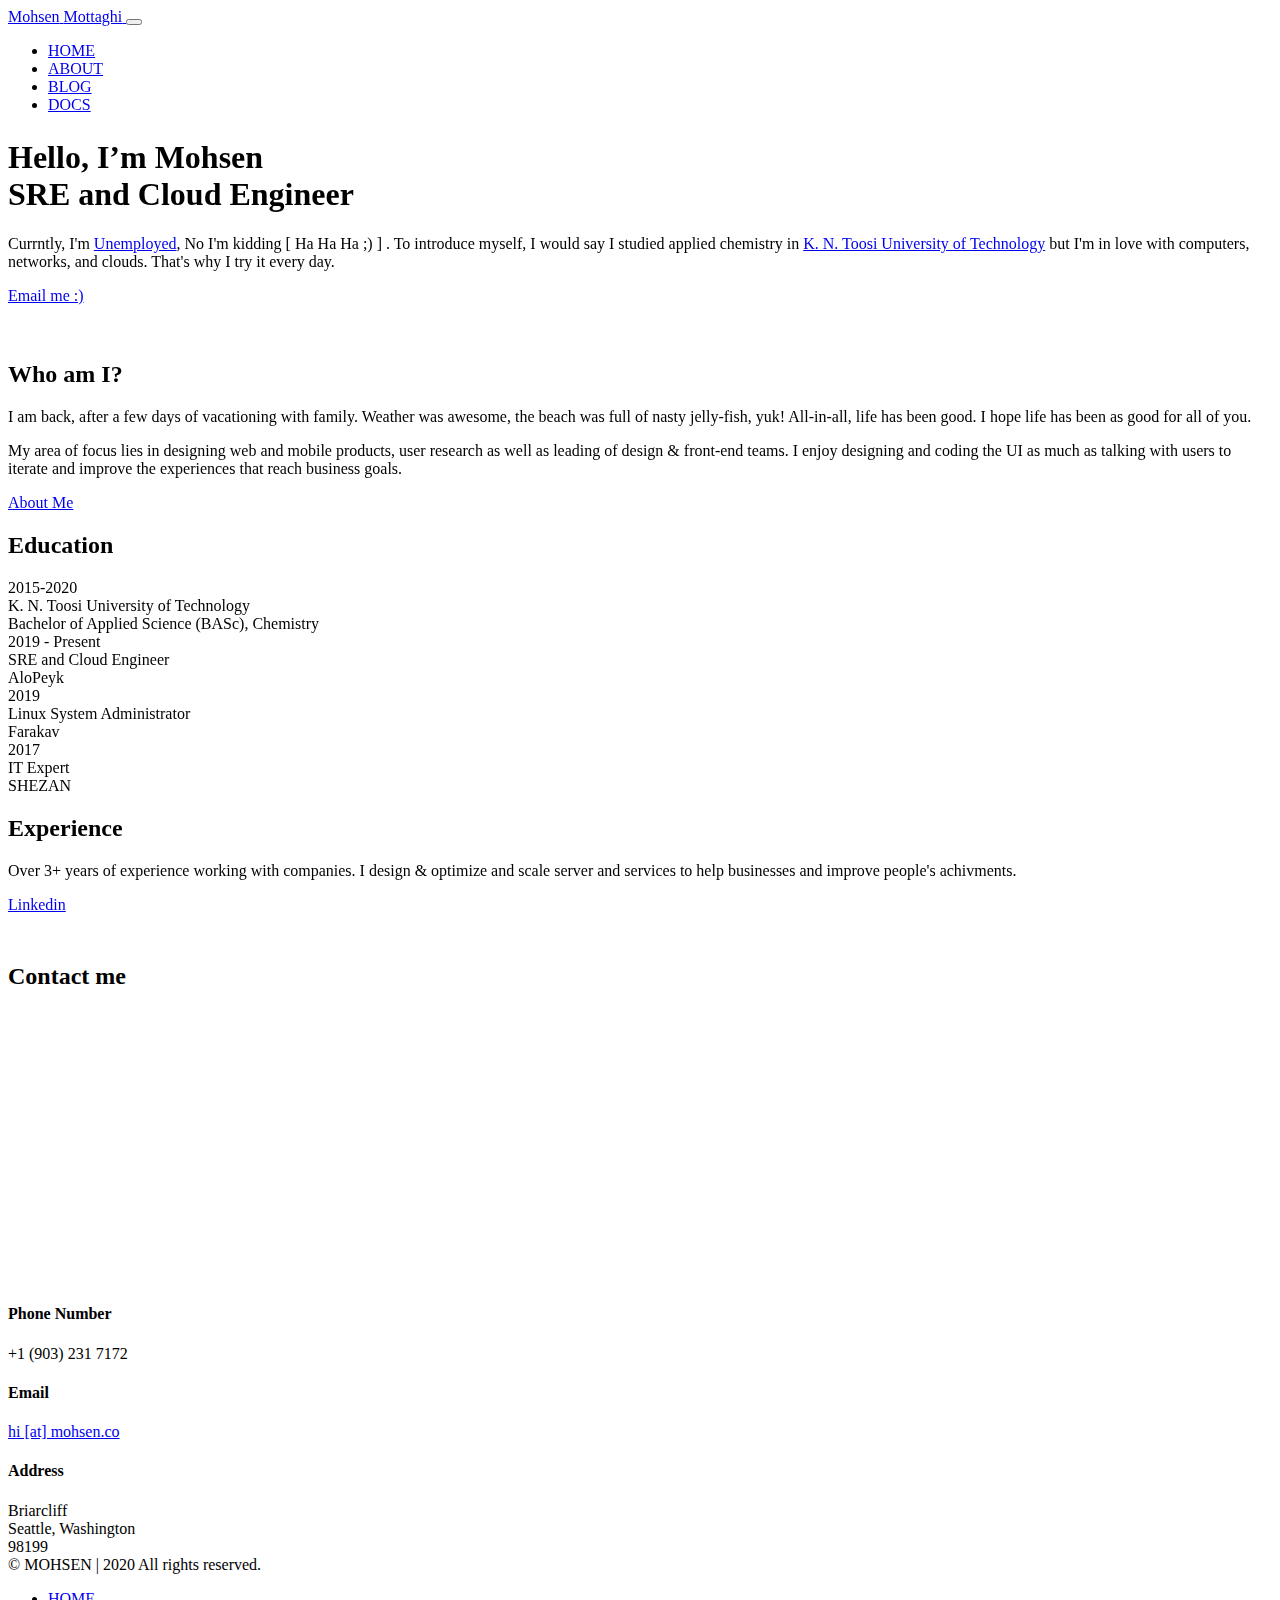
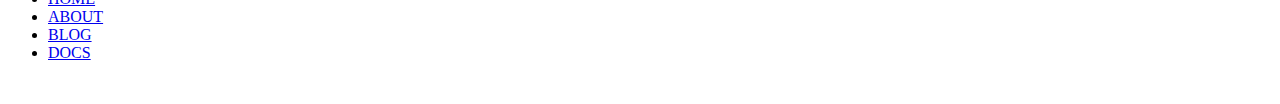
==== commit 7b5fcaf2: "[Update] title and fix photo link issue" ====
--- a/index.html
+++ b/index.html
@@ -303,7 +303,7 @@
           Hello, I’m Mohsen
           <br />
           <span
-            >DevOps and Cloud Engineer</span
+            >SRE and Cloud Engineer</span
           >
         </h1>
         <p class="lead">
@@ -316,7 +316,7 @@
 
         </p>
         <a
-          href="mailto:mohsen@mohsen.co"
+          href="mailto:hi@mohsen.co"
           class="btn btn-primary"
         >
           <i class="icon-mail-fill"></i>
@@ -343,7 +343,7 @@
           ><i class="icon-instagram-line"></i
         ></a>
         
-        <a href="https://facebook.com/mohsenmottaghi96" target="_blank"
+        <a href="https://facebook.com/motmohsen" target="_blank"
           ><i class="icon-facebook-line"></i
         ></a>
         
@@ -370,8 +370,8 @@
         <img
           class="lozad img-responsive image-left-overflow"
           src="[data-uri]"
-          data-src="https://scontent-iad3-1.cdninstagram.com/v/t51.2885-15/e35/38923024_2167917553483301_1364094682795081728_n.jpg?_nc_ht=scontent-iad3-1.cdninstagram.com&amp;_nc_cat=105&amp;_nc_ohc=7lIwtIwXZ5sAX_7f3zA&amp;oh=0eb4a78a264732eba8746c2ae7eeff90&amp;oe=5EC28C99"
-          data-srcset="https://scontent-iad3-1.cdninstagram.com/v/t51.2885-15/e35/38923024_2167917553483301_1364094682795081728_n.jpg?_nc_ht=scontent-iad3-1.cdninstagram.com&amp;_nc_cat=105&amp;_nc_ohc=7lIwtIwXZ5sAX_7f3zA&amp;oh=0eb4a78a264732eba8746c2ae7eeff90&amp;oe=5EC28C99 1x, https://scontent-iad3-1.cdninstagram.com/v/t51.2885-15/e35/38923024_2167917553483301_1364094682795081728_n.jpg?_nc_ht=scontent-iad3-1.cdninstagram.com&amp;_nc_cat=105&amp;_nc_ohc=7lIwtIwXZ5sAX_7f3zA&amp;oh=0eb4a78a264732eba8746c2ae7eeff90&amp;oe=5EC28C99 2x"
+          data-src="http://gravatar.com/avatar/7637517fb666d33a884d9fc5698c981e?s=2000"
+          data-srcset="http://gravatar.com/avatar/7637517fb666d33a884d9fc5698c981e?s=2000"
           alt="Profile Picture"
         />
       </div>
@@ -428,21 +428,21 @@
             <div class="col-12 col-sm-6 mt-5 mt-sm-0">
                 
                 <div class="experience">
-                    <div class="experience__date">Sep 2019 - Present</div>
-                    <div class="experience__title">DevOps Engineer</div>
-                    <div class="experience__company">AloPeyk - On-demand Delivery</div>
+                    <div class="experience__date">2019 - Present</div>
+                    <div class="experience__title">SRE and Cloud Engineer</div>
+                    <div class="experience__company">AloPeyk</div>
                 </div>
                 
                 <div class="experience">
-                    <div class="experience__date">Jul 2019 – Sep 2019</div>
+                    <div class="experience__date">2019</div>
                     <div class="experience__title">Linux System Administrator</div>
-                    <div class="experience__company">Farakav ( Varzesh3, Tamasha, Anten and ... )</div>
+                    <div class="experience__company">Farakav</div>
                 </div>
                 
                 <div class="experience">
-                    <div class="experience__date">Jul 2017 – Dec 2017</div>
+                    <div class="experience__date">2017</div>
                     <div class="experience__title">IT Expert</div>
-                    <div class="experience__company">SHEZAN Accelerator and Innovation Center</div>
+                    <div class="experience__company">SHEZAN</div>
                 </div>
                 
             </div>
@@ -498,7 +498,7 @@
                     <h4>Phone Number</h4>
                     <span>&#43;1 (903) 231 7172</span>
                     <h4>Email</h4>
-                    <span><a href="mailto:mohsen@mohsen.co">mohsen@mohsen.co</a></span>
+                    <span><a href="mailto:hi@mohsen.co">hi [at] mohsen.co</a></span>
                     <h4>Address</h4>
                     <span>Briarcliff</br>Seattle, Washington</br>98199</span>
                 </div>
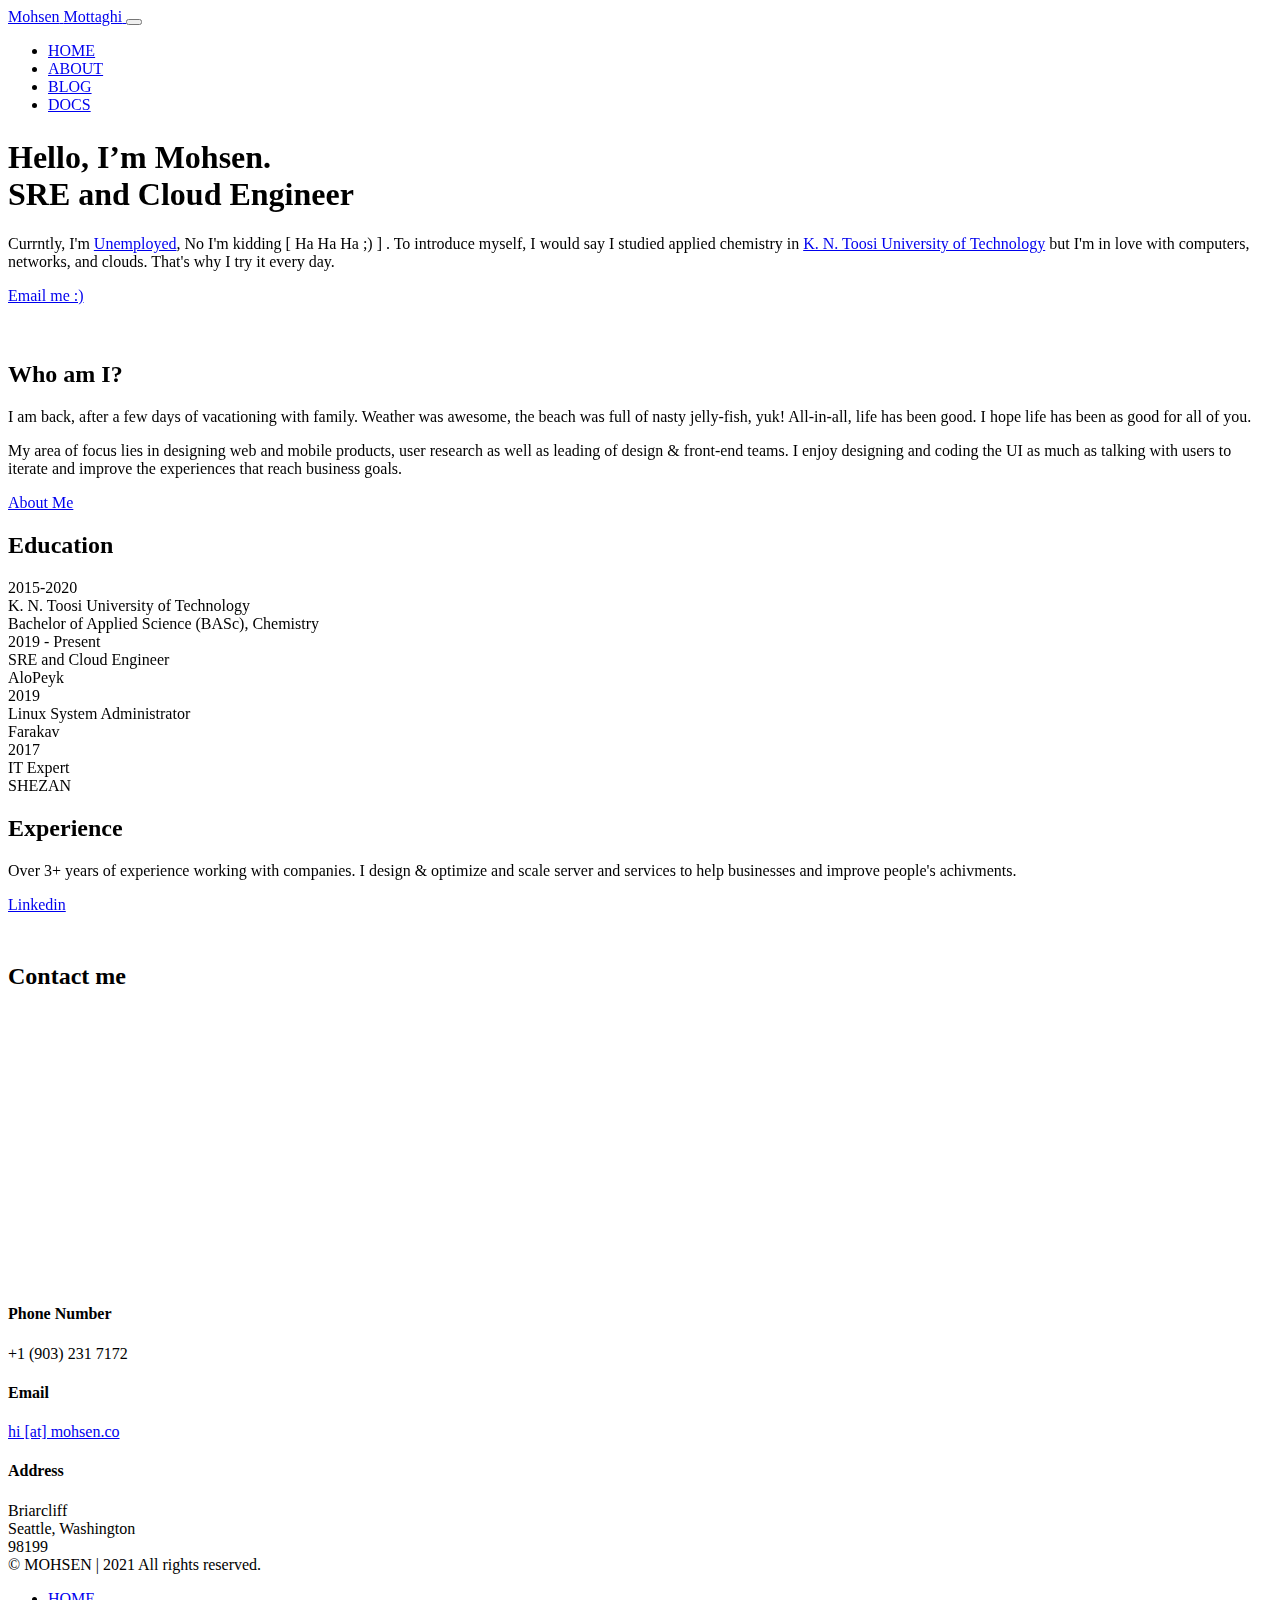
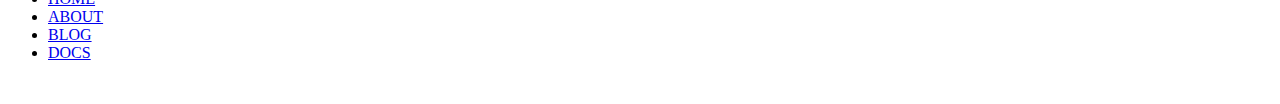
==== commit cbb54e81: "[Update] date" ====
--- a/index.html
+++ b/index.html
@@ -300,7 +300,7 @@
     <div class="row">
       <div class="col-12 col-sm-12 col-md-8 col-lg-7 col-xl-6">
         <h1 class="display-1">
-          Hello, I’m Mohsen
+          Hello, I’m Mohsen.
           <br />
           <span
             >SRE and Cloud Engineer</span
@@ -370,8 +370,8 @@
         <img
           class="lozad img-responsive image-left-overflow"
           src="[data-uri]"
-          data-src="http://gravatar.com/avatar/7637517fb666d33a884d9fc5698c981e?s=2000"
-          data-srcset="http://gravatar.com/avatar/7637517fb666d33a884d9fc5698c981e?s=2000"
+          data-src="./img/avatar.jpg"
+          data-srcset="./img/avatar.jpg"
           alt="Profile Picture"
         />
       </div>
@@ -516,7 +516,7 @@
   <div class="container">
     <div class="footer__left">
       <div class="footer__copy">
-        © MOHSEN | 2020  All rights reserved.
+        © MOHSEN | 2021  All rights reserved.
       </div>
     </div>
     <div class="footer__links">
